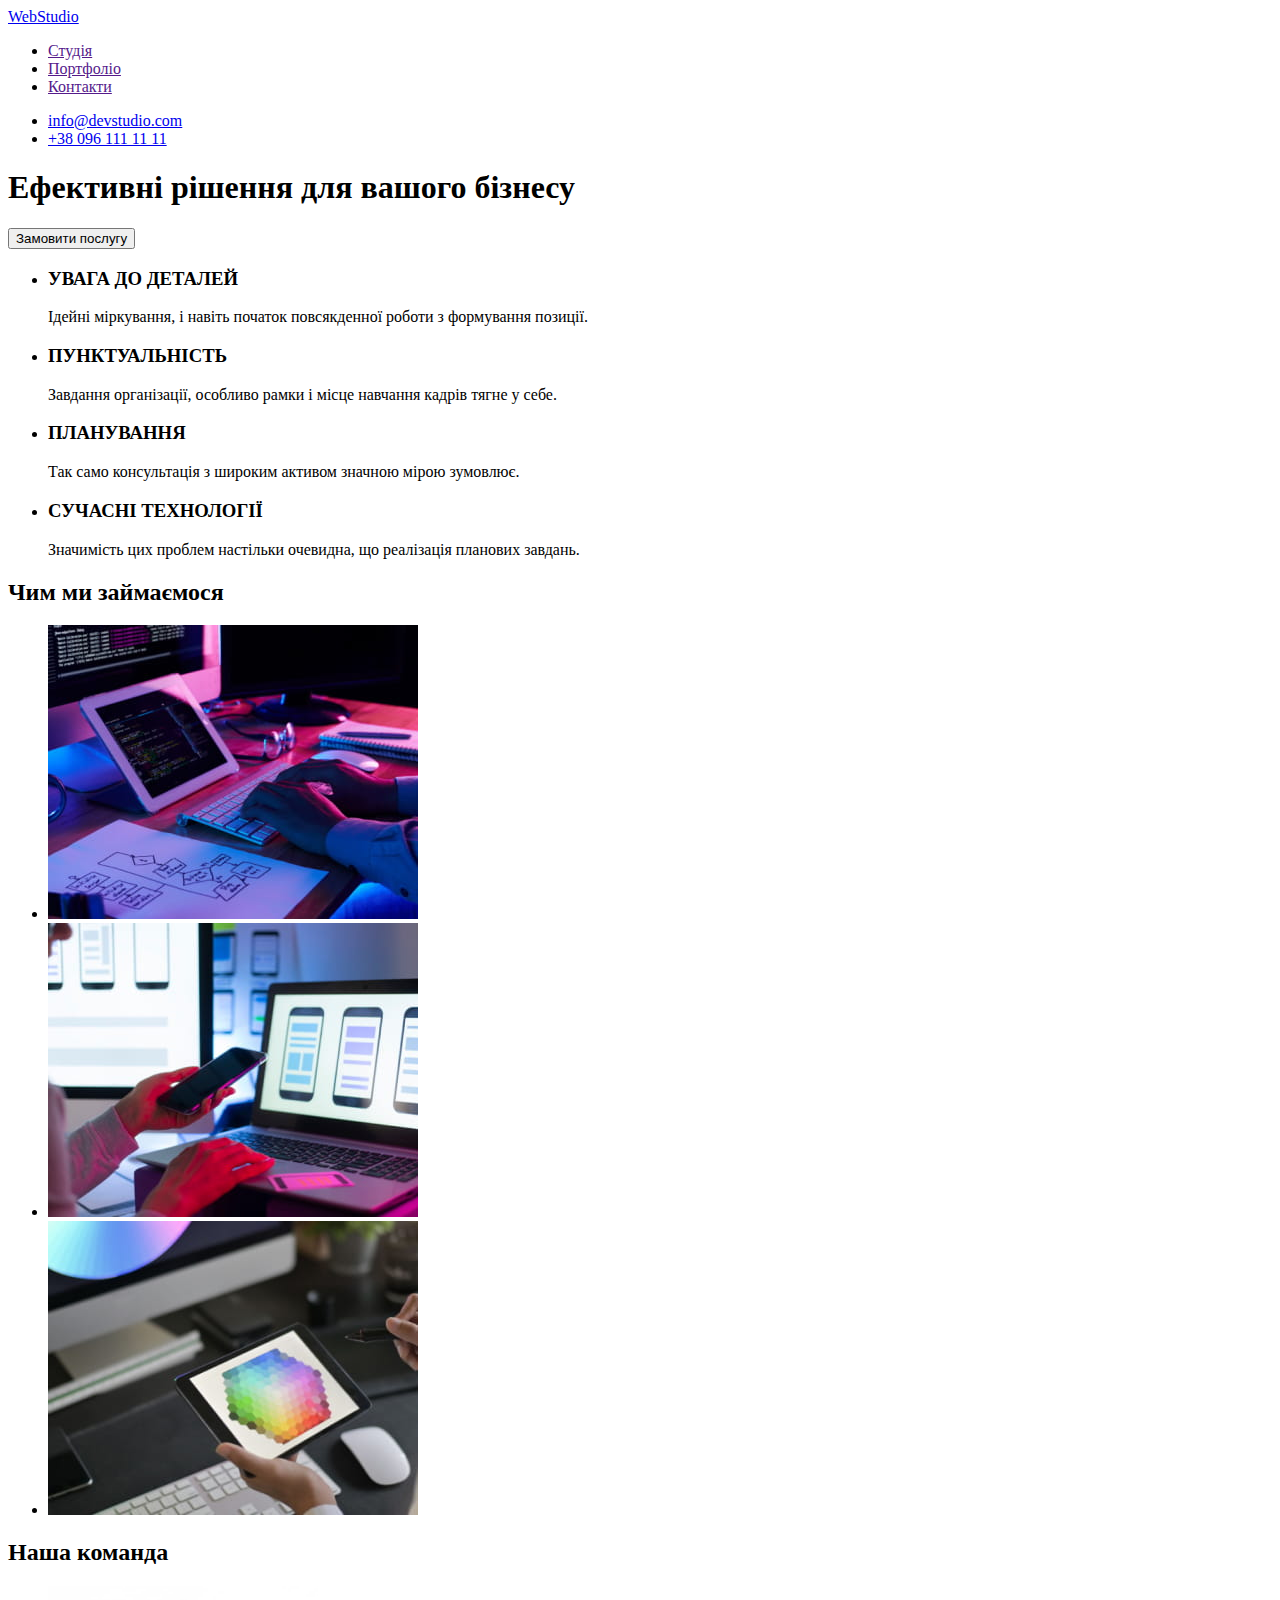
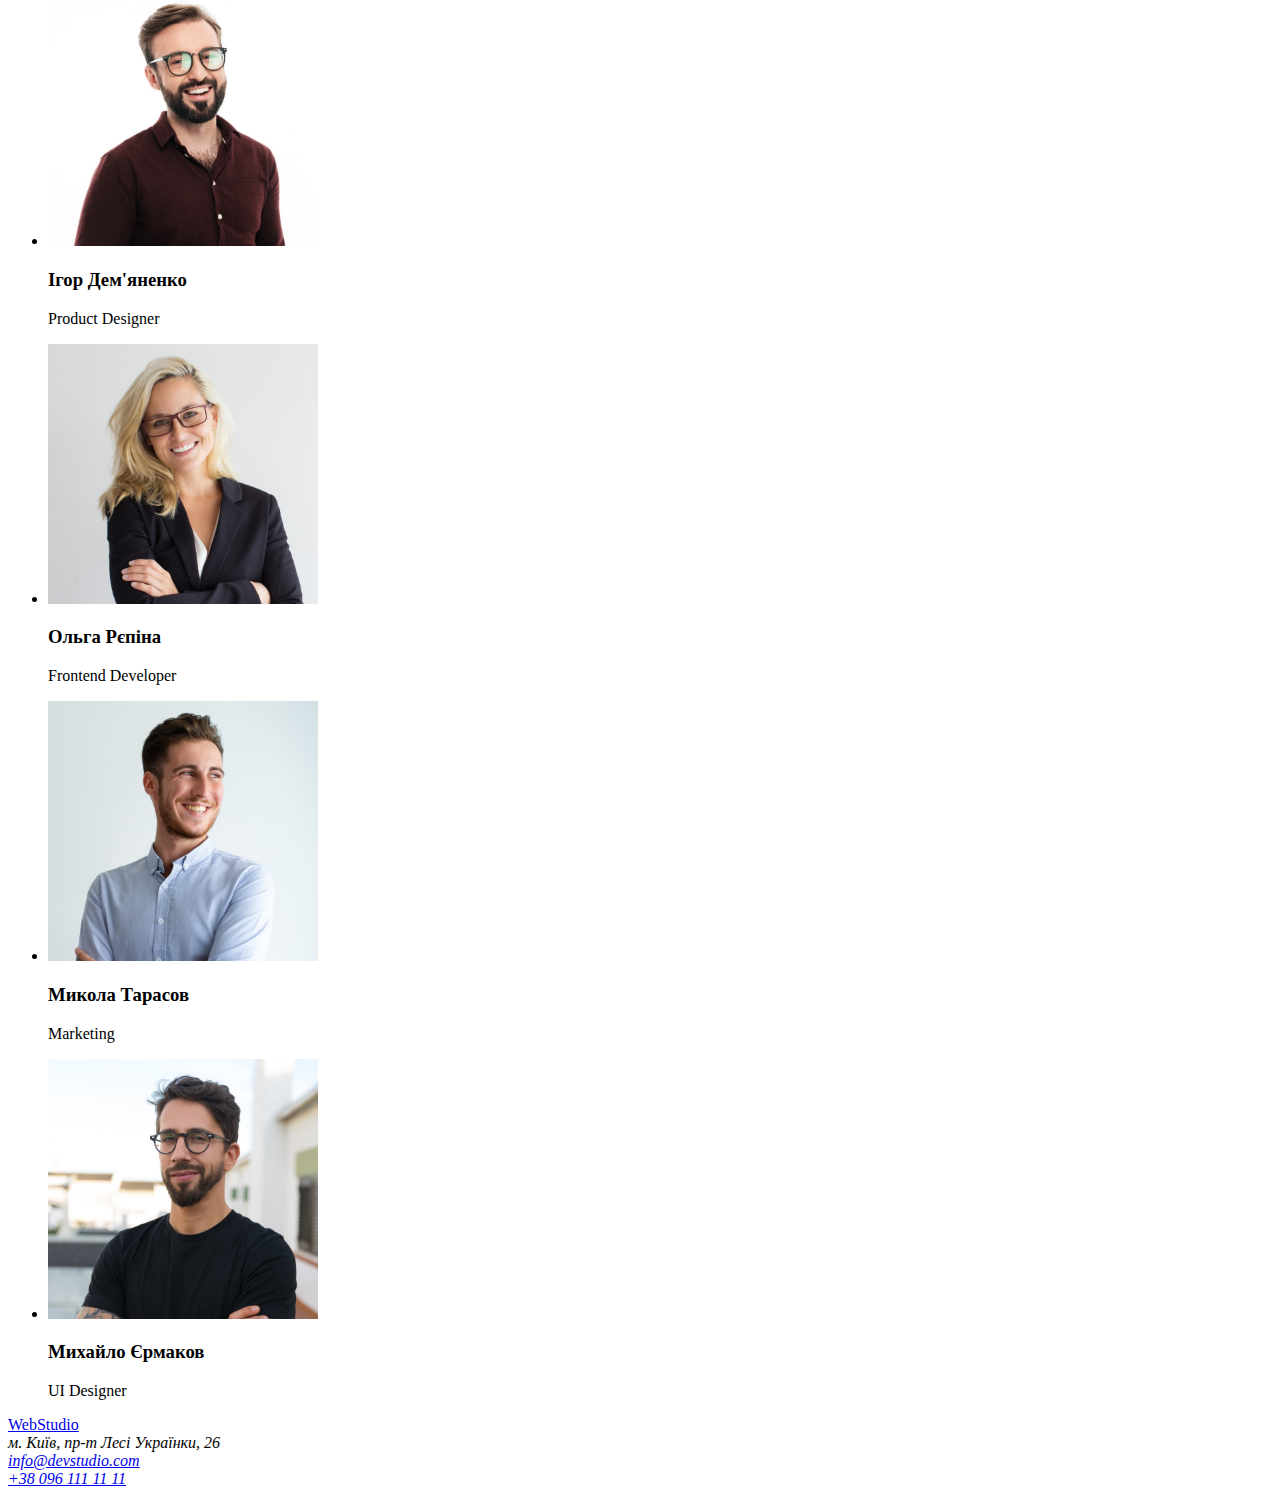
==== index.html @ a11a72c8 "Додає файли з попереднього репозиторію" ====
<!DOCTYPE html>
<html lang="uk">
  <head>
    <meta charset="UTF-8" />
    <meta http-equiv="X-UA-Compatible" content="IE=edge" />
    <meta name="viewport" content="width=device-width, initial-scale=1.0" />
    <title>Студія</title>
  </head>
  <body>
    <!-- Шапка -->
    <header>
      <nav>
        <a href="./index.html">WebStudio</a>
        <ul>
          <li>
            <a href="">Студія</a>
          </li>
          <li>
            <a href="">Портфоліо</a>
          </li>
          <li>
            <a href="">Контакти</a>
          </li>
        </ul>
      </nav>
      <ul>
        <li>
          <a href="mailto:info@devstudio.com">info@devstudio.com</a>
        </li>
        <li>
          <a href="tel:+380961111111">+38 096 111 11 11</a>
        </li>
      </ul>
    </header>
    <main>
      <!-- Банер -->
      <section>
        <h1>Ефективні рішення для вашого бізнесу</h1>
        <button type="button">Замовити послугу</button>
      </section>
      <!-- Особливості -->
      <section>
        <ul>
          <li>
            <h3>УВАГА ДО ДЕТАЛЕЙ</h3>
            <p>Ідейні міркування, і навіть початок повсякденної роботи з формування позиції.</p>
          </li>
          <li>
            <h3>ПУНКТУАЛЬНІСТЬ</h3>
            <p>Завдання організації, особливо рамки і місце навчання кадрів тягне у себе.</p>
          </li>
          <li>
            <h3>ПЛАНУВАННЯ</h3>
            <p>Так само консультація з широким активом значною мірою зумовлює.</p>
          </li>
          <li>
            <h3>СУЧАСНІ ТЕХНОЛОГІЇ</h3>
            <p>Значимість цих проблем настільки очевидна, що реалізація планових завдань.</p>
          </li>
        </ul>
      </section>
      <!-- Чим займаємось -->
      <section>
        <h2>Чим ми займаємося</h2>
        <ul>
          <li>
            <a href=""
              ><img src="./images/box-one.jpg" alt="Людина друкує на клавіатурі" width="370"
            /></a>
          </li>
          <li>
            <a href=""
              ><img
                src="./images/box-two.jpg"
                alt="Людина перед ноутбуком тримає в руці телефон"
                width="370"
            /></a>
          </li>
          <li>
            <a href=""
              ><img src="./images/box-three.jpg" alt="Людина тримає планшет" width="370"
            /></a>
          </li>
        </ul>
      </section>
      <!-- Команда -->
      <section>
        <h2>Наша команда</h2>
        <ul>
          <li>
            <img src="./images/photo-one.jpg" alt="Чоловік в окулярах" width="270" />
            <h3>Ігор Дем'яненко</h3>
            <p lang="en">Product Designer</p>
          </li>
          <li>
            <img src="./images/photo-two.jpg" alt="Жінка в окулярах та костюмі" width="270" />
            <h3>Ольга Рєпіна</h3>
            <p lang="en">Frontend Developer</p>
          </li>
          <li>
            <img src="./images/photo-three.jpg" alt="Чоловік в рубашці" width="270" />
            <h3>Микола Тарасов</h3>
            <p lang="en">Marketing</p>
          </li>
          <li>
            <img src="./images/photo-four.jpg" alt="Чоловік в окулярах" width="270" />
            <h3>Михайло Єрмаков</h3>
            <p lang="en">UI Designer</p>
          </li>
        </ul>
      </section>
      <!-- Підвал -->
      <footer>
        <a href="./index.html">WebStudio</a>
        <address>
          м. Київ, пр-т Лесі Українки, 26<br />
          <a href="mailto:info@devstudio.com">info@devstudio.com</a><br />
          <a href="tel:+380961111111">+38 096 111 11 11</a>
        </address>
      </footer>
    </main>
  </body>
</html>
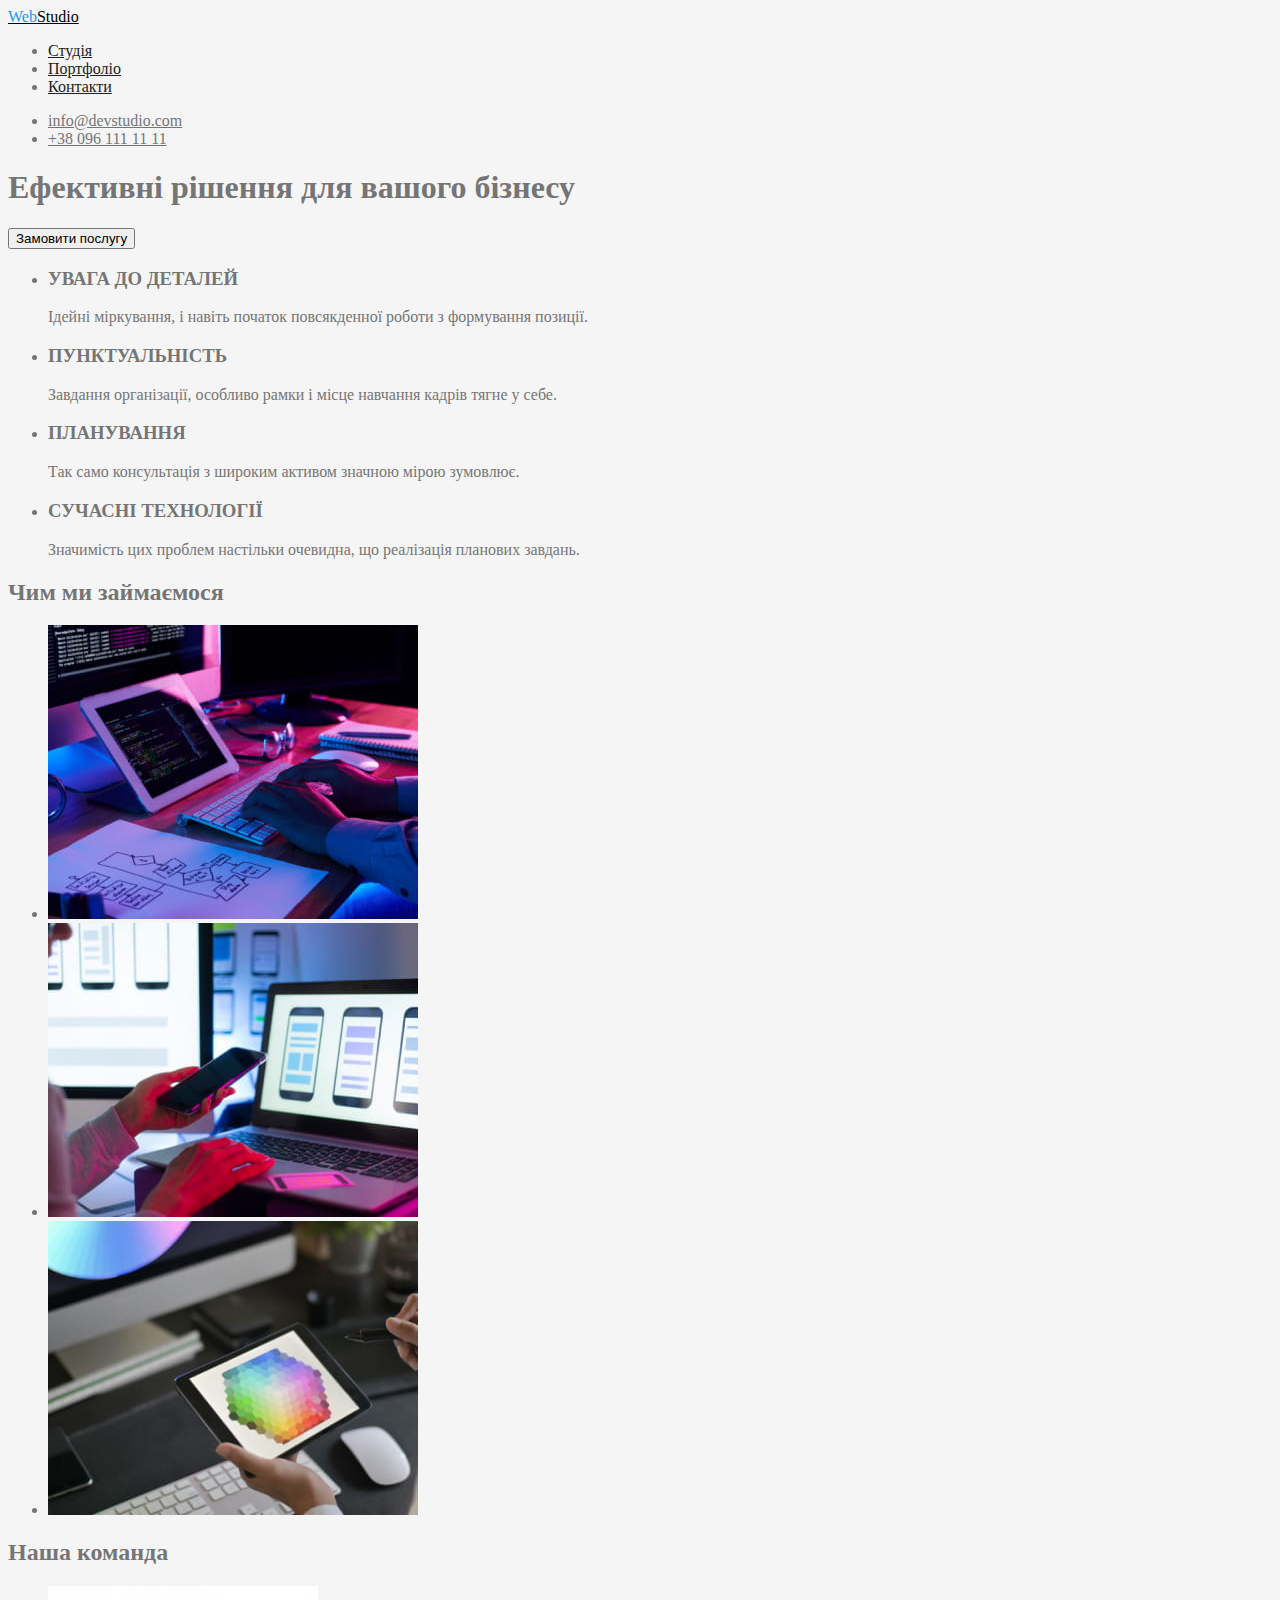
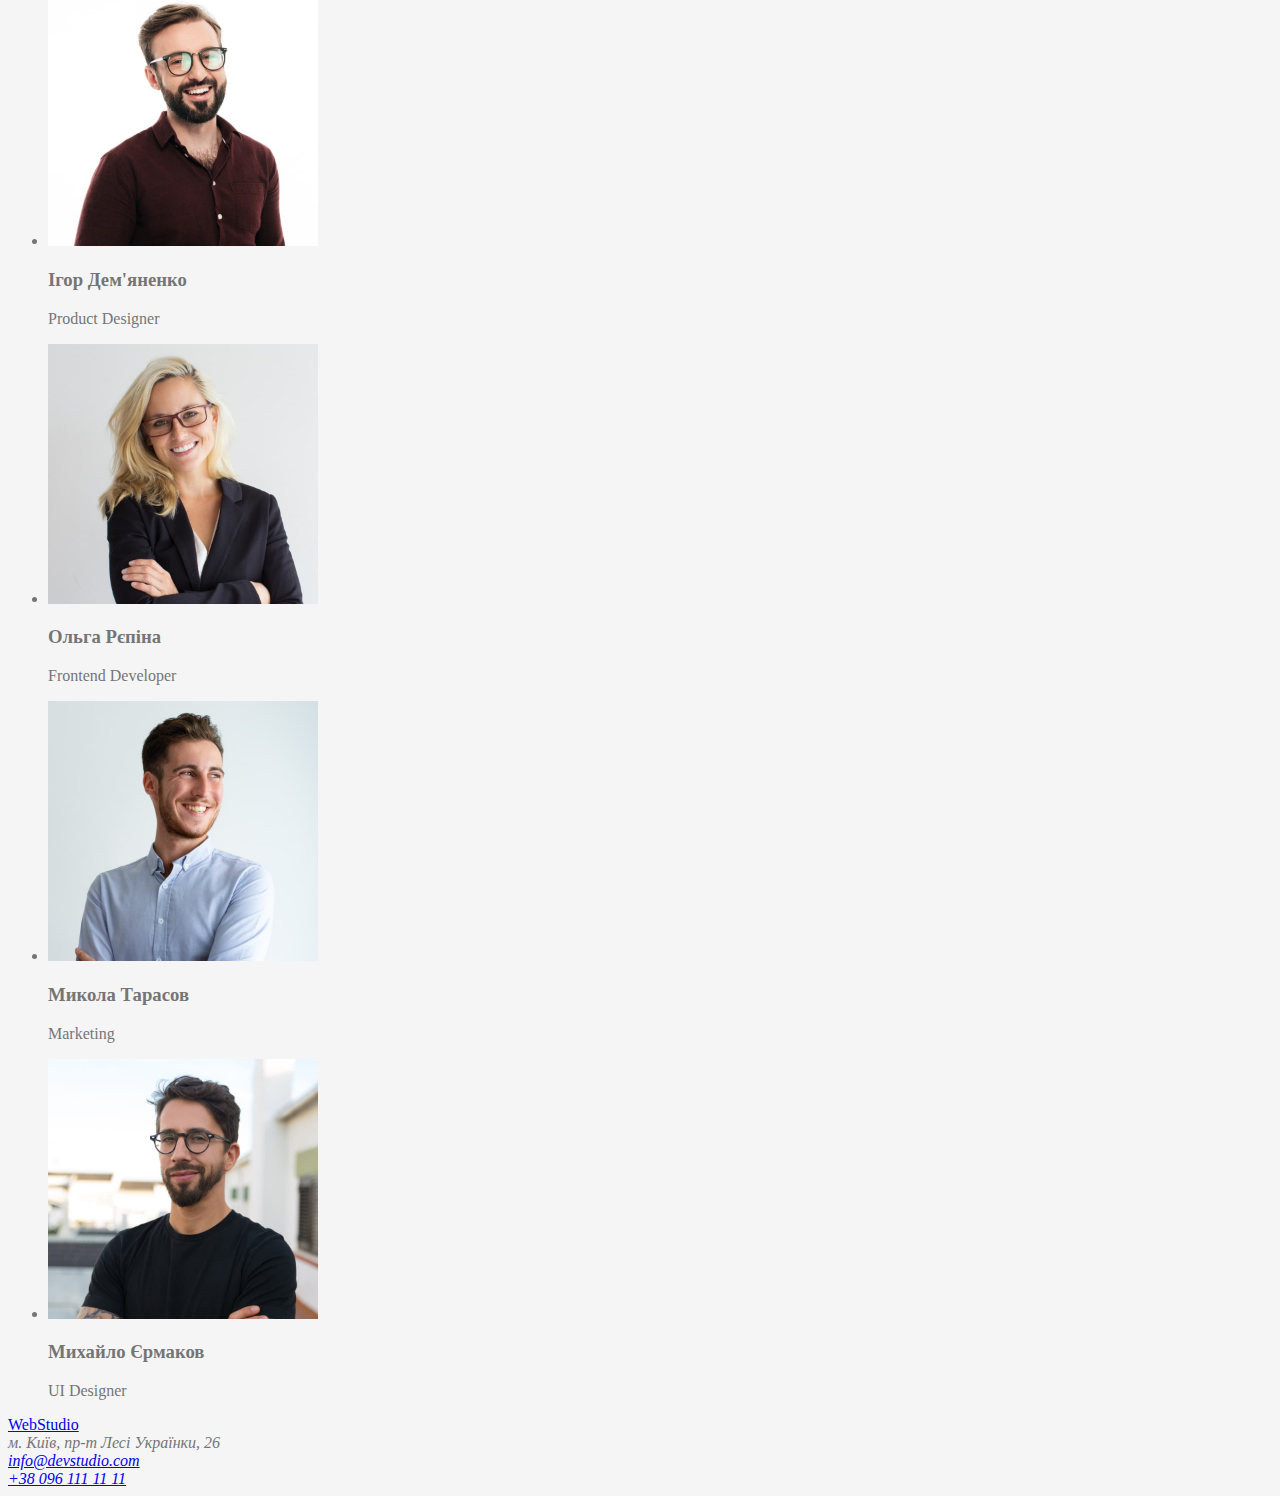
==== commit b71aef2c: "Додає стилі шапки" ====
--- a/index.html
+++ b/index.html
@@ -5,30 +5,31 @@
     <meta http-equiv="X-UA-Compatible" content="IE=edge" />
     <meta name="viewport" content="width=device-width, initial-scale=1.0" />
     <title>Студія</title>
+    <link rel="stylesheet" href="./css/styles.css" />
   </head>
   <body>
     <!-- Шапка -->
     <header>
       <nav>
-        <a href="./index.html">WebStudio</a>
-        <ul>
+        <a href="./index.html" class="logo"><span class="logo-decor">Web</span>Studio</a>
+        <ul class="nav-list">
           <li>
-            <a href="">Студія</a>
+            <a href="./index.html" class="link">Студія</a>
           </li>
           <li>
-            <a href="">Портфоліо</a>
+            <a href="./portfolio.html" class="link">Портфоліо</a>
           </li>
           <li>
-            <a href="">Контакти</a>
+            <a href="" class="link">Контакти</a>
           </li>
         </ul>
       </nav>
       <ul>
         <li>
-          <a href="mailto:info@devstudio.com">info@devstudio.com</a>
+          <a href="mailto:info@devstudio.com" class="mail">info@devstudio.com</a>
         </li>
         <li>
-          <a href="tel:+380961111111">+38 096 111 11 11</a>
+          <a href="tel:+380961111111" class="tel">+38 096 111 11 11</a>
         </li>
       </ul>
     </header>
@@ -109,15 +110,15 @@
           </li>
         </ul>
       </section>
-      <!-- Підвал -->
-      <footer>
-        <a href="./index.html">WebStudio</a>
-        <address>
-          м. Київ, пр-т Лесі Українки, 26<br />
-          <a href="mailto:info@devstudio.com">info@devstudio.com</a><br />
-          <a href="tel:+380961111111">+38 096 111 11 11</a>
-        </address>
-      </footer>
     </main>
+    <!-- Підвал -->
+    <footer>
+      <a href="./index.html">WebStudio</a>
+      <address>
+        м. Київ, пр-т Лесі Українки, 26<br />
+        <a href="mailto:info@devstudio.com">info@devstudio.com</a><br />
+        <a href="tel:+380961111111">+38 096 111 11 11</a>
+      </address>
+    </footer>
   </body>
 </html>
--- a/css/styles.css
+++ b/css/styles.css
@@ -0,0 +1,28 @@
+body {
+    color: #757575;
+    background-color: #F5F5F5;
+}
+.logo {
+    color: #000000;
+}
+.logo-decor {
+    color: #2196F3;
+}
+.nav-list .link {
+    color: #212121;
+}
+
+.nav-list .link:hover,
+.nav-list .link:focus {
+    color: #2196F3;
+}
+.mail,
+.tel {
+    color: #757575;
+}
+.mail:hover,
+.tel:hover,
+.mail:focus,
+.tel:focus {
+    color: #2196F3;
+}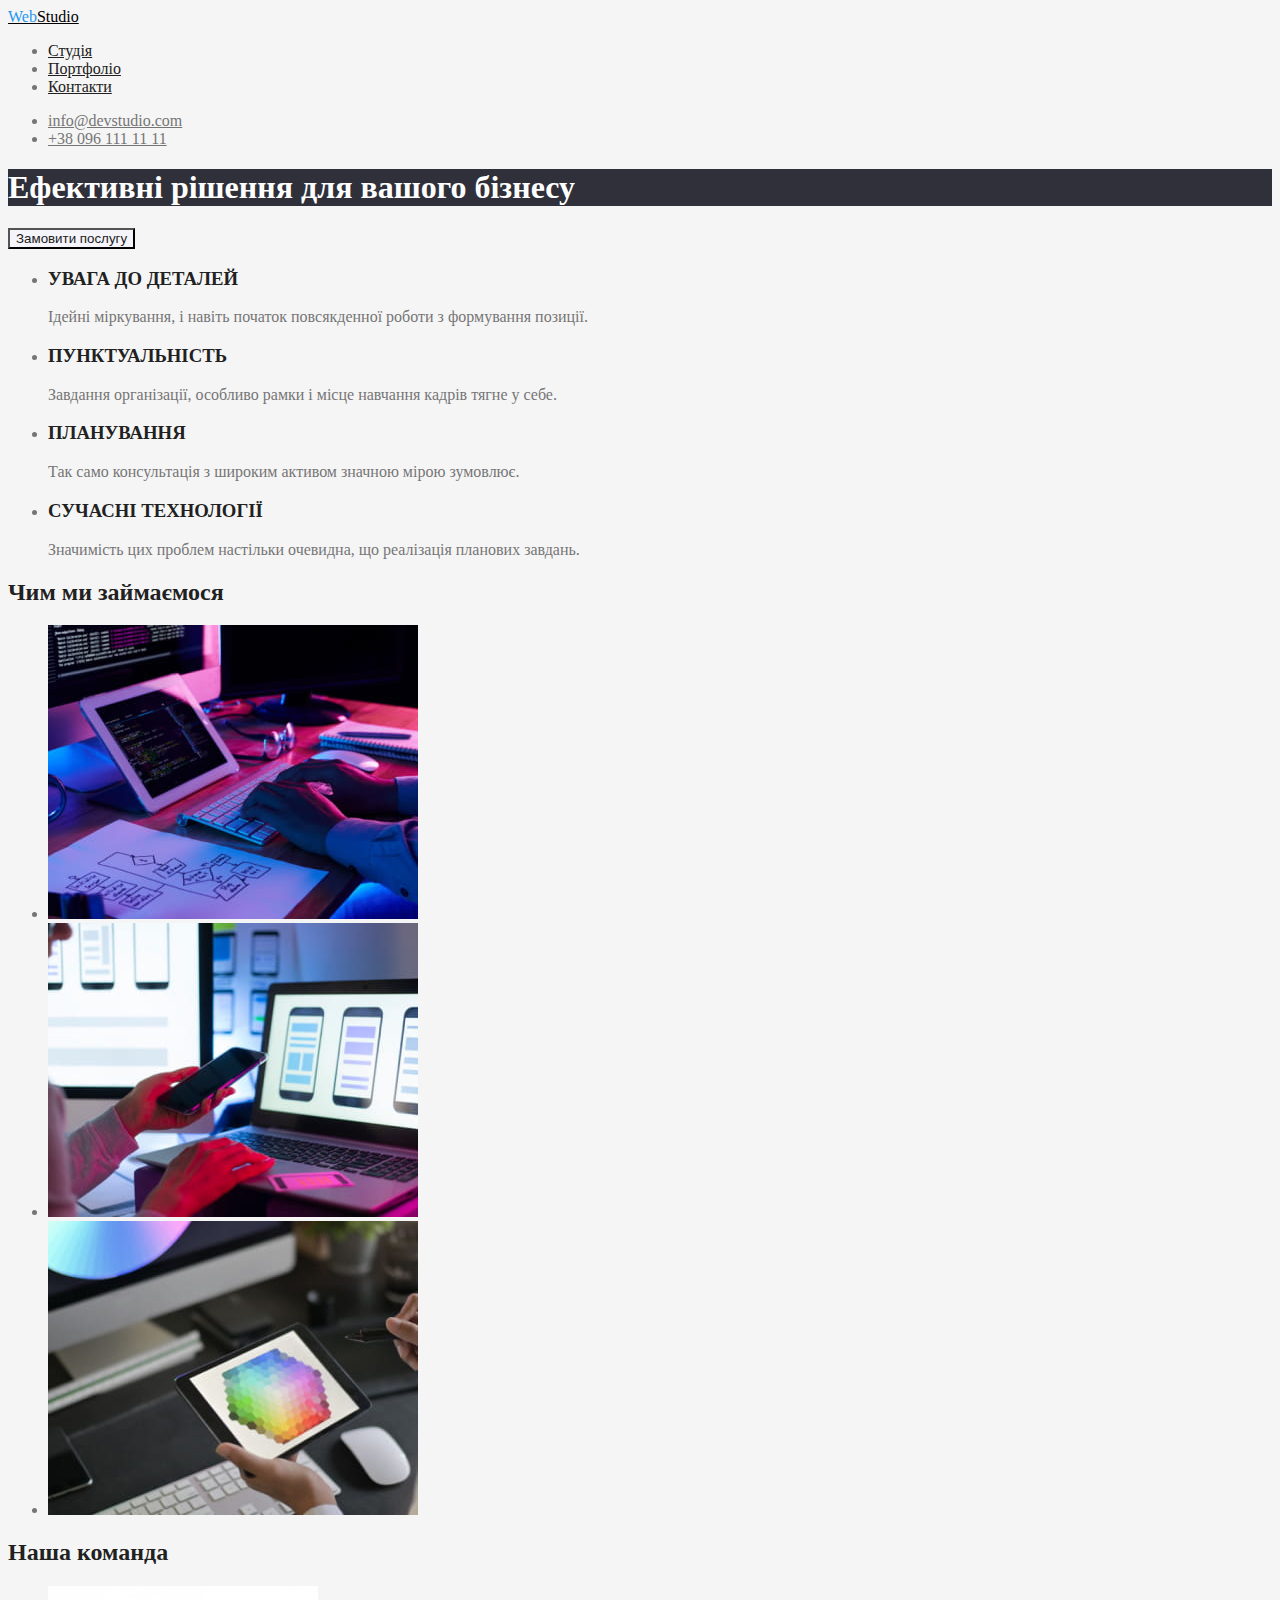
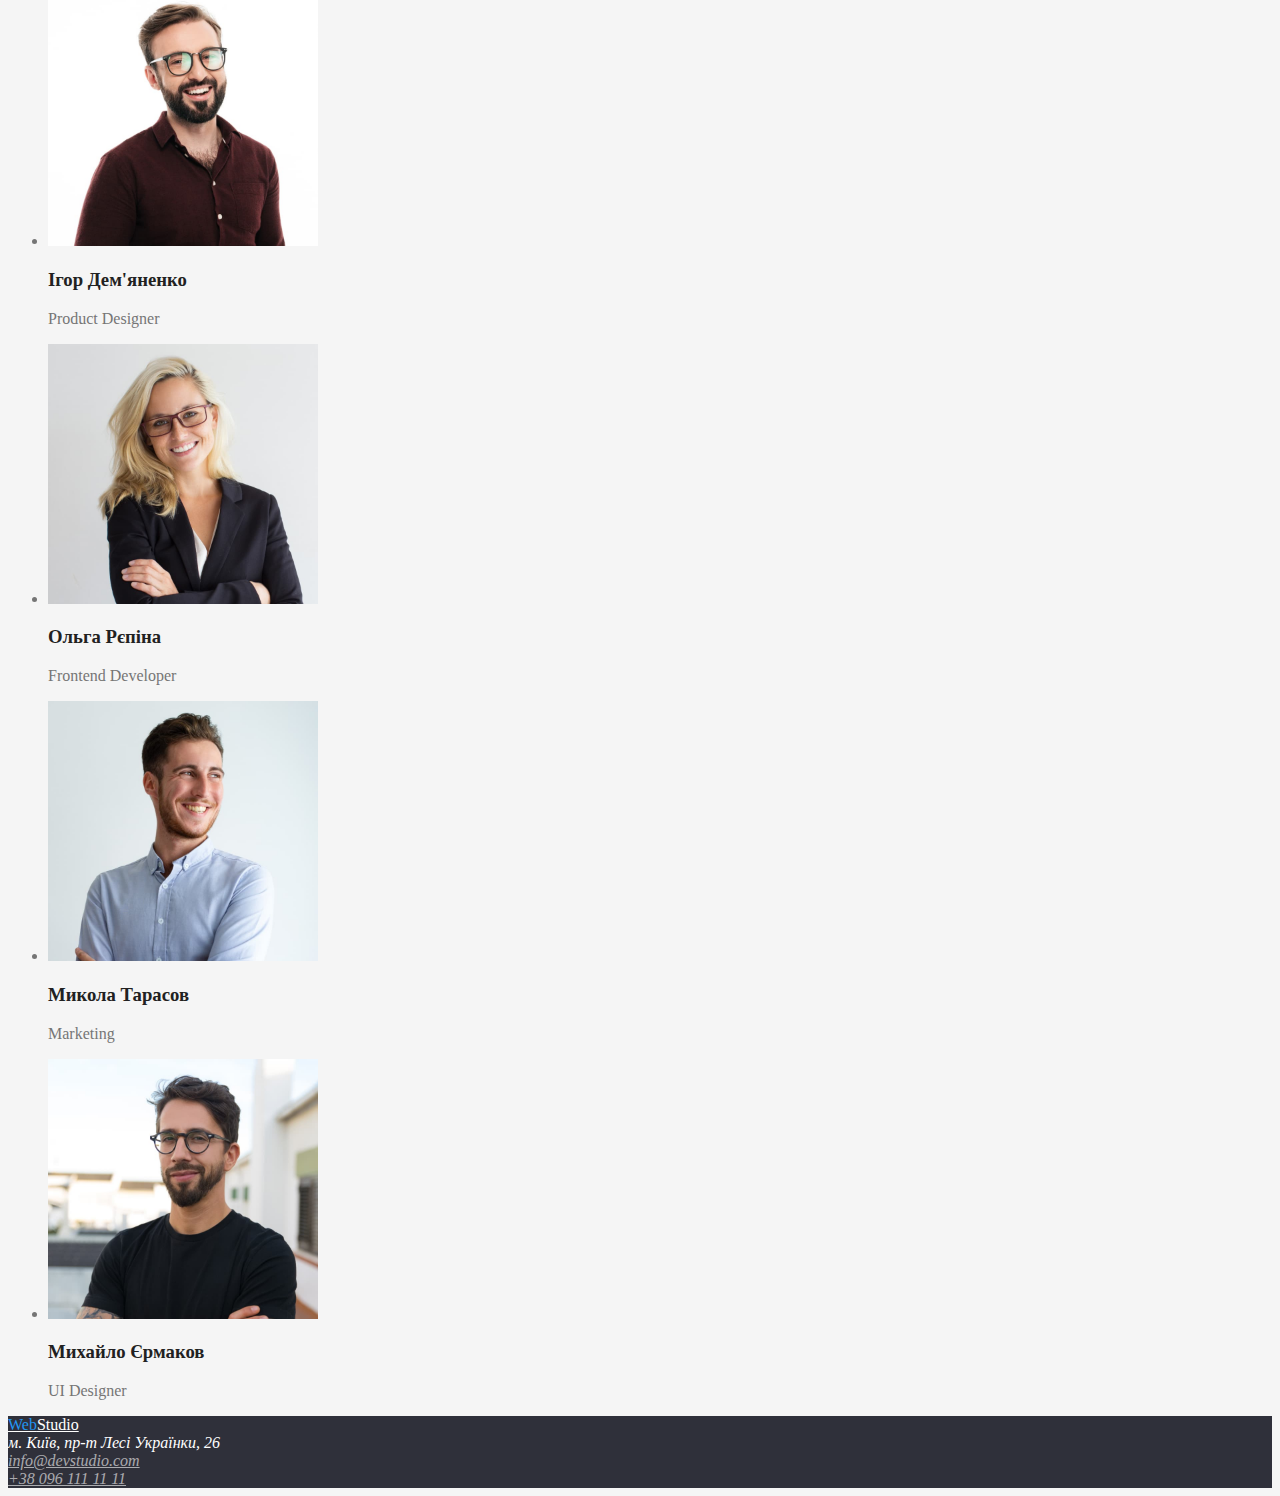
==== commit cdc5c0d3: "Додає стилі кольору" ====
--- a/index.html
+++ b/index.html
@@ -35,34 +35,34 @@
     </header>
     <main>
       <!-- Банер -->
-      <section>
-        <h1>Ефективні рішення для вашого бізнесу</h1>
-        <button type="button">Замовити послугу</button>
+      <section class="banner">
+        <h1 class="banner-title">Ефективні рішення для вашого бізнесу</h1>
+        <button type="button" class="banner-button">Замовити послугу</button>
       </section>
       <!-- Особливості -->
-      <section>
+      <section class="features">
         <ul>
           <li>
-            <h3>УВАГА ДО ДЕТАЛЕЙ</h3>
+            <h3 class="features-title">УВАГА ДО ДЕТАЛЕЙ</h3>
             <p>Ідейні міркування, і навіть початок повсякденної роботи з формування позиції.</p>
           </li>
           <li>
-            <h3>ПУНКТУАЛЬНІСТЬ</h3>
+            <h3 class="features-title">ПУНКТУАЛЬНІСТЬ</h3>
             <p>Завдання організації, особливо рамки і місце навчання кадрів тягне у себе.</p>
           </li>
           <li>
-            <h3>ПЛАНУВАННЯ</h3>
+            <h3 class="features-title">ПЛАНУВАННЯ</h3>
             <p>Так само консультація з широким активом значною мірою зумовлює.</p>
           </li>
           <li>
-            <h3>СУЧАСНІ ТЕХНОЛОГІЇ</h3>
+            <h3 class="features-title">СУЧАСНІ ТЕХНОЛОГІЇ</h3>
             <p>Значимість цих проблем настільки очевидна, що реалізація планових завдань.</p>
           </li>
         </ul>
       </section>
       <!-- Чим займаємось -->
-      <section>
-        <h2>Чим ми займаємося</h2>
+      <section class="functions">
+        <h2 class="functions-title">Чим ми займаємося</h2>
         <ul>
           <li>
             <a href=""
@@ -85,39 +85,39 @@
         </ul>
       </section>
       <!-- Команда -->
-      <section>
-        <h2>Наша команда</h2>
+      <section class="team">
+        <h2 class="team-title">Наша команда</h2>
         <ul>
           <li>
             <img src="./images/photo-one.jpg" alt="Чоловік в окулярах" width="270" />
-            <h3>Ігор Дем'яненко</h3>
+            <h3 class="team-member">Ігор Дем'яненко</h3>
             <p lang="en">Product Designer</p>
           </li>
           <li>
             <img src="./images/photo-two.jpg" alt="Жінка в окулярах та костюмі" width="270" />
-            <h3>Ольга Рєпіна</h3>
+            <h3 class="team-member">Ольга Рєпіна</h3>
             <p lang="en">Frontend Developer</p>
           </li>
           <li>
             <img src="./images/photo-three.jpg" alt="Чоловік в рубашці" width="270" />
-            <h3>Микола Тарасов</h3>
+            <h3 class="team-member">Микола Тарасов</h3>
             <p lang="en">Marketing</p>
           </li>
           <li>
             <img src="./images/photo-four.jpg" alt="Чоловік в окулярах" width="270" />
-            <h3>Михайло Єрмаков</h3>
+            <h3 class="team-member">Михайло Єрмаков</h3>
             <p lang="en">UI Designer</p>
           </li>
         </ul>
       </section>
     </main>
     <!-- Підвал -->
-    <footer>
-      <a href="./index.html">WebStudio</a>
+    <footer class="contacts">
+      <a href="./index.html" class="logo-footer"><span class="logo-decor">Web</span>Studio</a>
       <address>
         м. Київ, пр-т Лесі Українки, 26<br />
-        <a href="mailto:info@devstudio.com">info@devstudio.com</a><br />
-        <a href="tel:+380961111111">+38 096 111 11 11</a>
+        <a href="mailto:info@devstudio.com" class="mail">info@devstudio.com</a><br />
+        <a href="tel:+380961111111" class="tel">+38 096 111 11 11</a>
       </address>
     </footer>
   </body>
--- a/css/styles.css
+++ b/css/styles.css
@@ -1,28 +1,103 @@
+:root {
+    --primary-text-color: #757575;
+    --secondary-text-color: #212121;
+    --white-color: #FFFFFF;
+    --accent-color: #2196F3; 
+}
 body {
-    color: #757575;
+    color: var(--primary-text-color);
     background-color: #F5F5F5;
 }
+
+/* Header */
 .logo {
     color: #000000;
 }
 .logo-decor {
-    color: #2196F3;
+    color: var(--accent-color);
 }
 .nav-list .link {
-    color: #212121;
+    color: var(--secondary-text-color);
 }
-
 .nav-list .link:hover,
 .nav-list .link:focus {
-    color: #2196F3;
+    color: var(--accent-color);
 }
 .mail,
 .tel {
-    color: #757575;
+    color: var(--primary-text-color);
 }
 .mail:hover,
 .tel:hover,
 .mail:focus,
 .tel:focus {
-    color: #2196F3;
+    color: var(--accent-color);
+}
+
+/* Banner */
+.banner-title {
+    color: var(--white-color);
+    background-color: #2F303A;
+}
+.banner-button {
+    color: var(--secondary-text-color);
+    background-color: #F5F4FA;
+    cursor: pointer;
+}
+.banner-button:hover,
+.banner-button:focus {
+    color: var(--white-color);
+    background-color: var(--accent-color);
+}
+
+/* Features */
+.features-title {
+    color: var(--secondary-text-color);
+}
+
+/* Functions */
+.functions-title {
+    color: var(--secondary-text-color);
+}
+
+/* Team */
+.team-title {
+    color: var(--secondary-text-color);
+}
+.team-member {
+    color: var(--secondary-text-color);
+}
+
+/* Footer */
+.logo-footer {
+    color: var(--white-color);
+}
+.contacts {
+    color: var(--white-color);
+    background-color: #2F303A;
+}
+.contacts .mail,
+.contacts .tel {
+    color: rgba(255, 255, 255, 0.6)
+}
+.contacts .mail:hover,
+.contacts .tel:hover,
+.contacts .mail:focus,
+.contacts .tel:focus {
+    color: var(--accent-color);
+}
+
+/* PORTFOLIO */
+.button {
+    color: var(--secondary-text-color);
+    background-color: #F5F4FA;
+    cursor: pointer;    
+}
+.button:hover,
+.button:focus {
+    color: var(--white-color);
+    background-color: var(--accent-color);
+}
+.work-title {
+    color: var(--secondary-text-color);
 }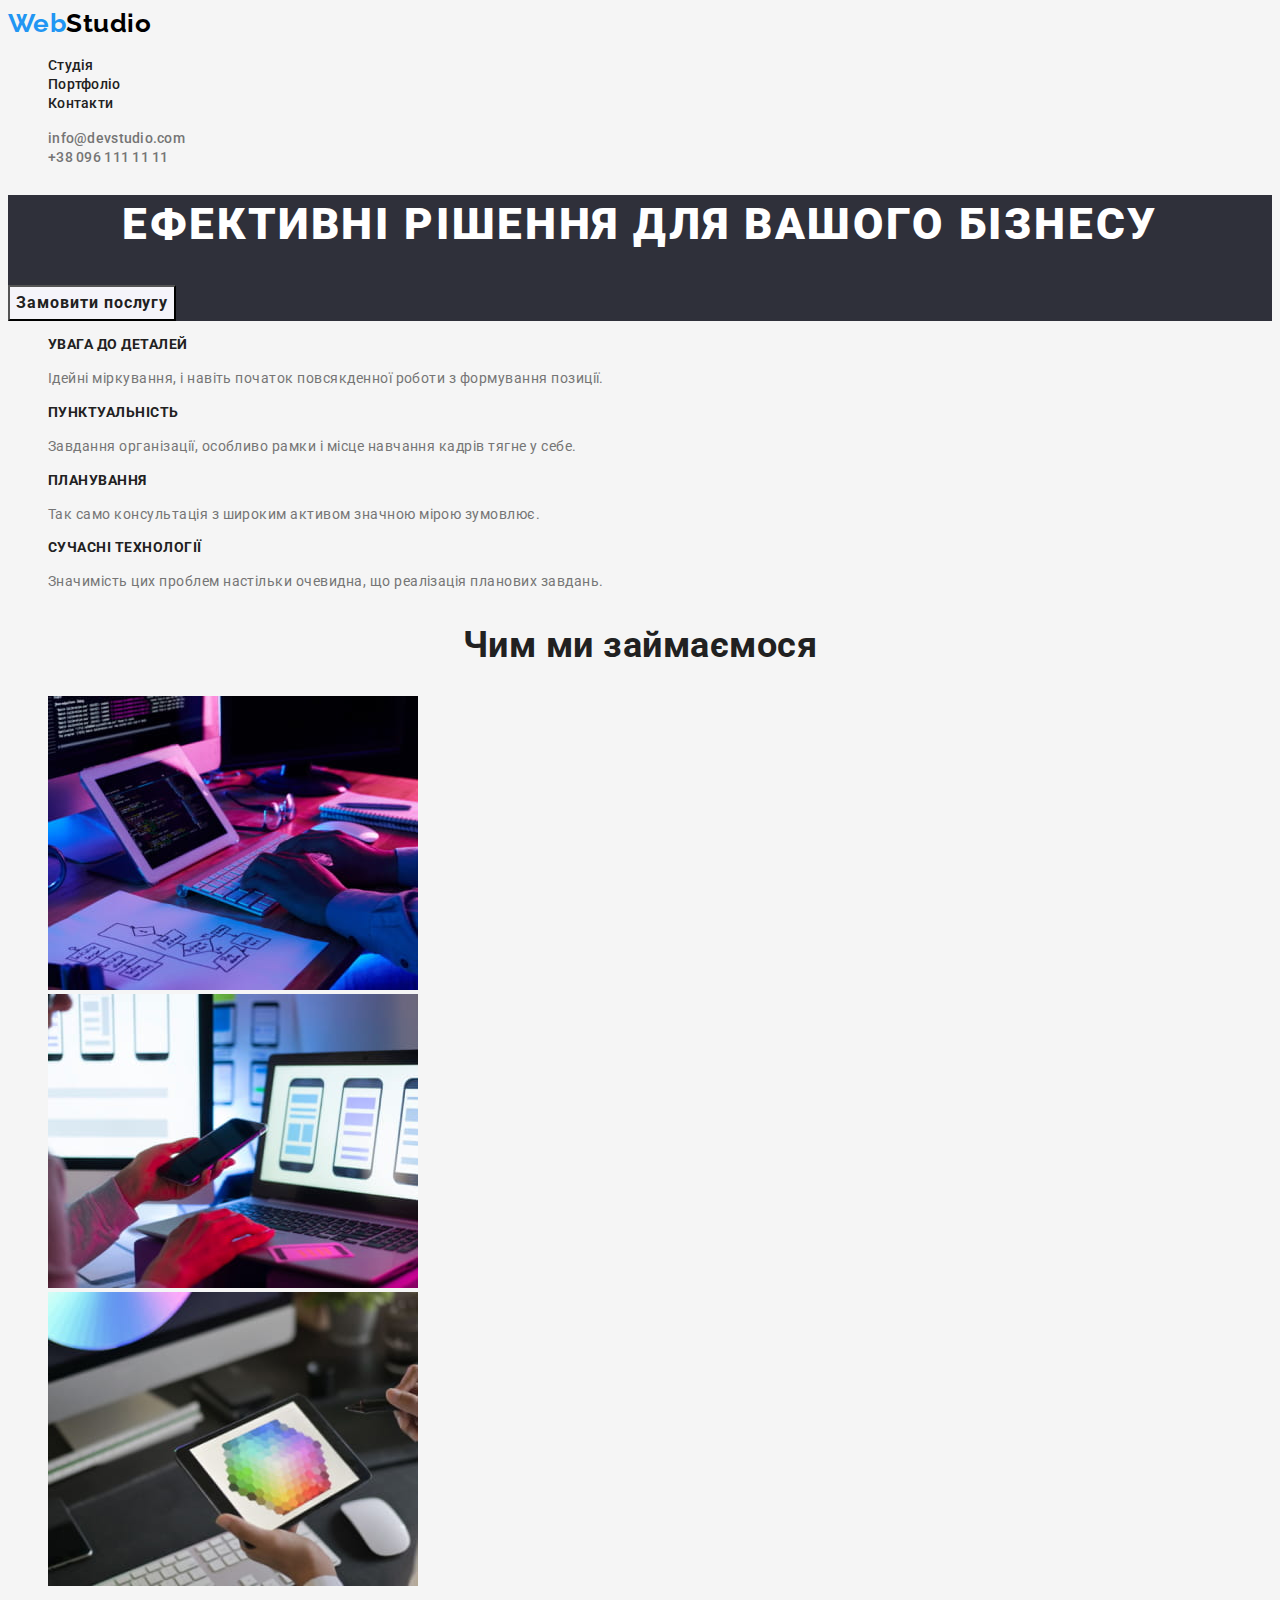
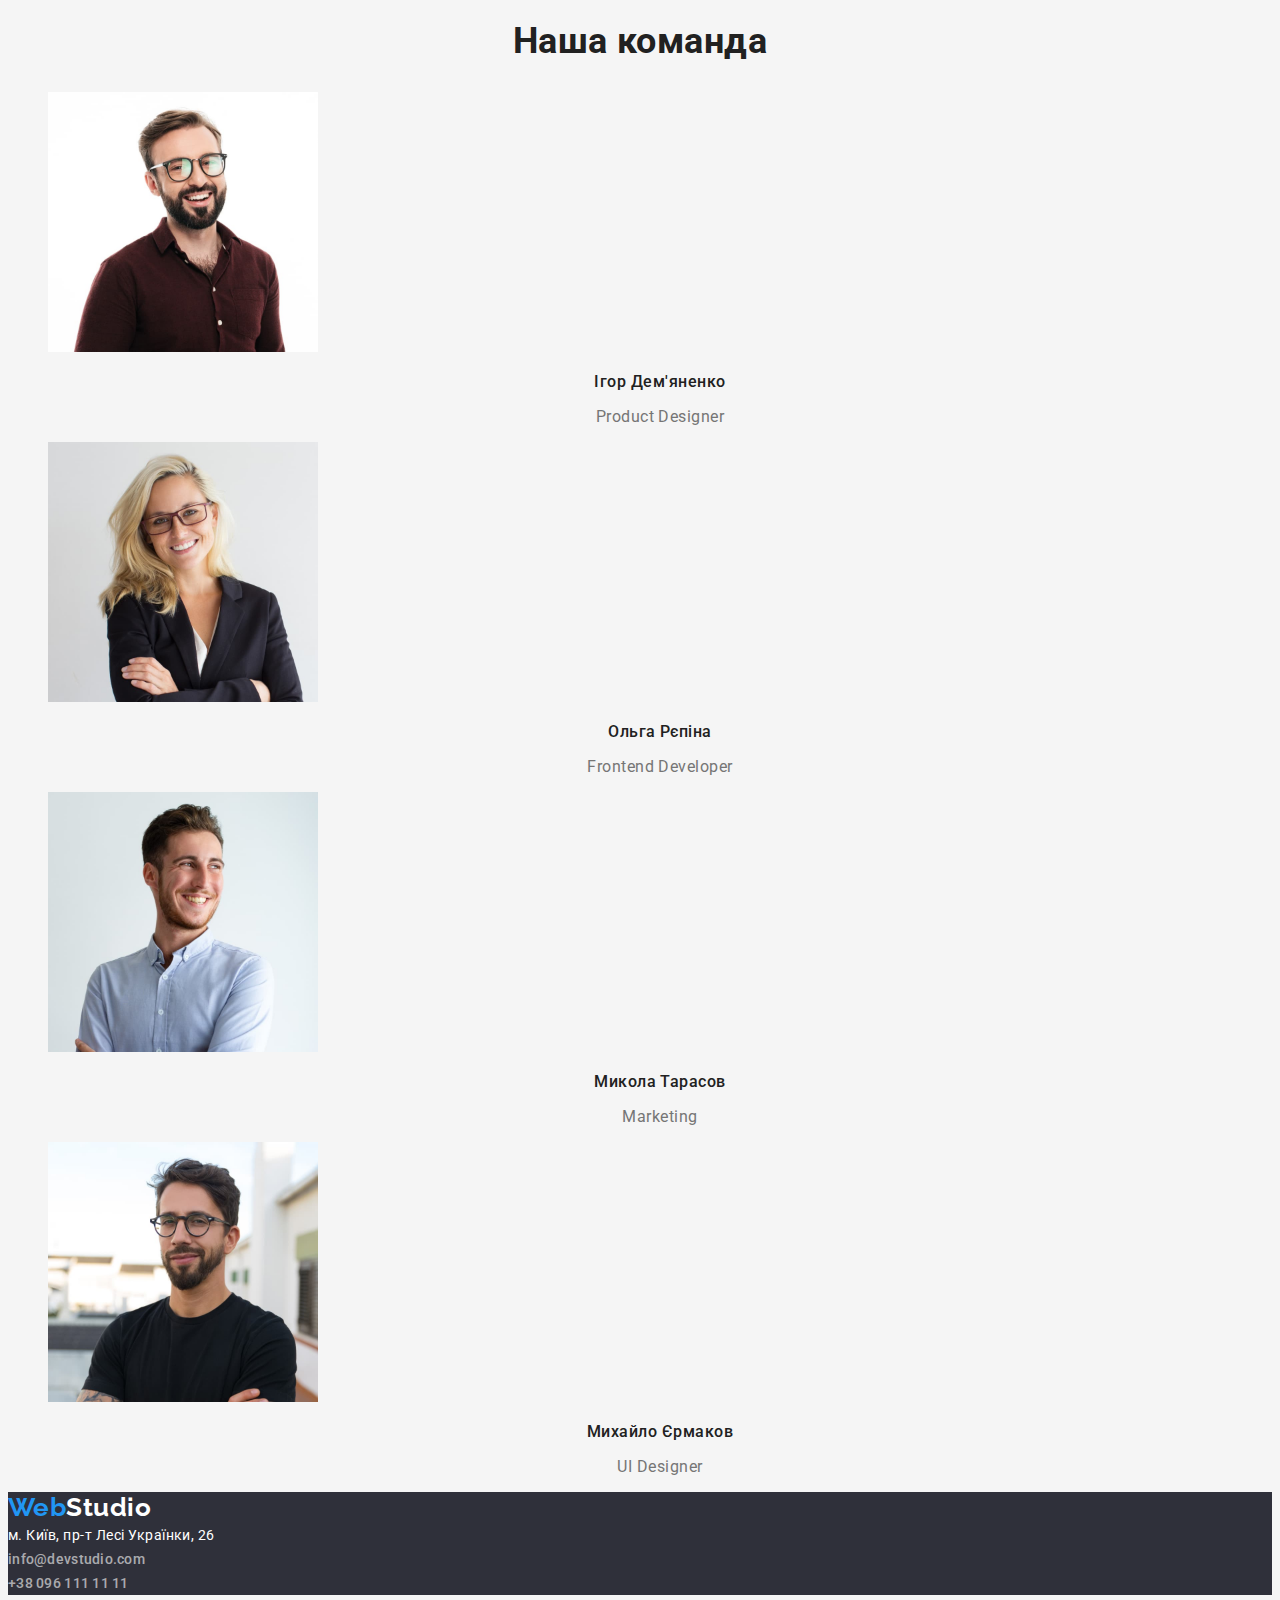
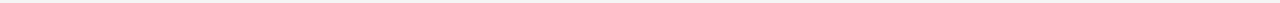
==== commit 1204ee19: "Додає стилі тексту (колір, шрифти)" ====
--- a/index.html
+++ b/index.html
@@ -5,6 +5,10 @@
     <meta http-equiv="X-UA-Compatible" content="IE=edge" />
     <meta name="viewport" content="width=device-width, initial-scale=1.0" />
     <title>Студія</title>
+    <link
+      href="https://fonts.googleapis.com/css2?family=Raleway:wght@700&family=Roboto:wght@400;500;700;900&display=swap"
+      rel="stylesheet"
+    />
     <link rel="stylesheet" href="./css/styles.css" />
   </head>
   <body>
@@ -12,7 +16,7 @@
     <header>
       <nav>
         <a href="./index.html" class="logo"><span class="logo-decor">Web</span>Studio</a>
-        <ul class="nav-list">
+        <ul class="nav-list list">
           <li>
             <a href="./index.html" class="link">Студія</a>
           </li>
@@ -24,7 +28,7 @@
           </li>
         </ul>
       </nav>
-      <ul>
+      <ul class="list">
         <li>
           <a href="mailto:info@devstudio.com" class="mail">info@devstudio.com</a>
         </li>
@@ -41,29 +45,37 @@
       </section>
       <!-- Особливості -->
       <section class="features">
-        <ul>
+        <ul class="list">
           <li>
             <h3 class="features-title">УВАГА ДО ДЕТАЛЕЙ</h3>
-            <p>Ідейні міркування, і навіть початок повсякденної роботи з формування позиції.</p>
+            <p class="features-text">
+              Ідейні міркування, і навіть початок повсякденної роботи з формування позиції.
+            </p>
           </li>
           <li>
             <h3 class="features-title">ПУНКТУАЛЬНІСТЬ</h3>
-            <p>Завдання організації, особливо рамки і місце навчання кадрів тягне у себе.</p>
+            <p class="features-text">
+              Завдання організації, особливо рамки і місце навчання кадрів тягне у себе.
+            </p>
           </li>
           <li>
             <h3 class="features-title">ПЛАНУВАННЯ</h3>
-            <p>Так само консультація з широким активом значною мірою зумовлює.</p>
+            <p class="features-text">
+              Так само консультація з широким активом значною мірою зумовлює.
+            </p>
           </li>
           <li>
             <h3 class="features-title">СУЧАСНІ ТЕХНОЛОГІЇ</h3>
-            <p>Значимість цих проблем настільки очевидна, що реалізація планових завдань.</p>
+            <p class="features-text">
+              Значимість цих проблем настільки очевидна, що реалізація планових завдань.
+            </p>
           </li>
         </ul>
       </section>
       <!-- Чим займаємось -->
       <section class="functions">
         <h2 class="functions-title">Чим ми займаємося</h2>
-        <ul>
+        <ul class="list">
           <li>
             <a href=""
               ><img src="./images/box-one.jpg" alt="Людина друкує на клавіатурі" width="370"
@@ -87,34 +99,34 @@
       <!-- Команда -->
       <section class="team">
         <h2 class="team-title">Наша команда</h2>
-        <ul>
+        <ul class="list">
           <li>
             <img src="./images/photo-one.jpg" alt="Чоловік в окулярах" width="270" />
             <h3 class="team-member">Ігор Дем'яненко</h3>
-            <p lang="en">Product Designer</p>
+            <p class="team-text" lang="en">Product Designer</p>
           </li>
           <li>
             <img src="./images/photo-two.jpg" alt="Жінка в окулярах та костюмі" width="270" />
             <h3 class="team-member">Ольга Рєпіна</h3>
-            <p lang="en">Frontend Developer</p>
+            <p class="team-text" lang="en">Frontend Developer</p>
           </li>
           <li>
             <img src="./images/photo-three.jpg" alt="Чоловік в рубашці" width="270" />
             <h3 class="team-member">Микола Тарасов</h3>
-            <p lang="en">Marketing</p>
+            <p class="team-text" lang="en">Marketing</p>
           </li>
           <li>
             <img src="./images/photo-four.jpg" alt="Чоловік в окулярах" width="270" />
             <h3 class="team-member">Михайло Єрмаков</h3>
-            <p lang="en">UI Designer</p>
+            <p class="team-text" lang="en">UI Designer</p>
           </li>
         </ul>
       </section>
     </main>
     <!-- Підвал -->
-    <footer class="contacts">
+    <footer class="bottom">
       <a href="./index.html" class="logo-footer"><span class="logo-decor">Web</span>Studio</a>
-      <address>
+      <address class="contacts">
         м. Київ, пр-т Лесі Українки, 26<br />
         <a href="mailto:info@devstudio.com" class="mail">info@devstudio.com</a><br />
         <a href="tel:+380961111111" class="tel">+38 096 111 11 11</a>
--- a/css/styles.css
+++ b/css/styles.css
@@ -1,23 +1,45 @@
 :root {
     --primary-text-color: #757575;
     --secondary-text-color: #212121;
-    --white-color: #FFFFFF;
-    --accent-color: #2196F3; 
+    --primary-white-color: #FFFFFF;
+    --primary-black-color: #000000;
+    --accent-color: #2196F3;
+    --primary-background-color: #F5F5F5;
+    --secondary-background-color: #2F303A;
+    --button-background-color: #F5F4FA;
 }
 body {
     color: var(--primary-text-color);
-    background-color: #F5F5F5;
+    background-color: var(--primary-background-color);
+    
+    font-family: 'Roboto', sans-serif;
+    letter-spacing: 0.03em;
 }
 
 /* Header */
 .logo {
-    color: #000000;
+    color: var(--primary-black-color);
+    
+    font-family: 'Raleway', sans-serif;
+    font-weight: 700;
+    font-size: 26px;
+    line-height: 1.19;
+    text-decoration: none;
 }
 .logo-decor {
     color: var(--accent-color);
 }
+.list {
+    list-style: none;
+}
 .nav-list .link {
     color: var(--secondary-text-color);
+    
+    font-weight: 500;
+    font-size: 14px;
+    line-height: 1.14;
+    letter-spacing: 0.02em;
+    text-decoration: none;
 }
 .nav-list .link:hover,
 .nav-list .link:focus {
@@ -26,6 +48,12 @@
 .mail,
 .tel {
     color: var(--primary-text-color);
+    
+    font-weight: 500;
+    font-size: 14px;
+    line-height: 1.14;
+    letter-spacing: 0.02em;
+    text-decoration: none;
 }
 .mail:hover,
 .tel:hover,
@@ -35,50 +63,103 @@
 }
 
 /* Banner */
+.banner {
+    background-color: var(--secondary-background-color);
+}
 .banner-title {
-    color: var(--white-color);
-    background-color: #2F303A;
+    color: var(--primary-white-color);
+    
+    font-weight: 900;
+    font-size: 44px;
+    line-height: 1.36;
+    text-align: center;
+    letter-spacing: 0.06em;
+    text-transform: uppercase;
 }
 .banner-button {
     color: var(--secondary-text-color);
-    background-color: #F5F4FA;
+    background-color: var(--button-background-color);
     cursor: pointer;
+
+    font-family: inherit;
+    font-weight: 700;
+    font-size: 16px;
+    line-height: 1.88;
+    letter-spacing: 0.06em;
 }
 .banner-button:hover,
 .banner-button:focus {
-    color: var(--white-color);
+    color: var(--primary-white-color);
     background-color: var(--accent-color);
 }
 
 /* Features */
 .features-title {
     color: var(--secondary-text-color);
+
+    font-size: 14px;
+    line-height: 1.14;
+    text-transform: uppercase;
+}
+.features-text {
+    font-size: 14px;
+    line-height: 1.71;
 }
 
 /* Functions */
 .functions-title {
     color: var(--secondary-text-color);
+
+    font-size: 36px;
+    line-height: 1.17;
+    text-align: center;
 }
 
 /* Team */
 .team-title {
     color: var(--secondary-text-color);
+    
+    font-size: 36px;
+    line-height: 1.17;
+    text-align: center;
 }
 .team-member {
     color: var(--secondary-text-color);
+
+    font-weight: 500;
+    font-size: 16px;
+    line-height: 1.19;
+    text-align: center;
+}
+.team-text {
+    font-size: 16px;
+    line-height: 1.19;
+    text-align: center;
 }
 
 /* Footer */
 .logo-footer {
-    color: var(--white-color);
+    color: var(--primary-white-color);
+    
+    font-family: 'Raleway', sans-serif;
+    font-weight: 700;
+    font-size: 26px;
+    line-height: 1.19;
+    text-decoration: none;
+}
+.bottom {
+    color: var(--primary-white-color);
+    background-color: var(--secondary-background-color);
 }
 .contacts {
-    color: var(--white-color);
-    background-color: #2F303A;
+    font-style: normal;
+    font-weight: 400;
+    font-size: 14px;
+    line-height: 24px;
 }
 .contacts .mail,
 .contacts .tel {
-    color: rgba(255, 255, 255, 0.6)
+    color: rgba(255, 255, 255, 0.6);
 }
 .contacts .mail:hover,
 .contacts .tel:hover,
@@ -90,14 +171,32 @@
 /* PORTFOLIO */
 .button {
     color: var(--secondary-text-color);
-    background-color: #F5F4FA;
-    cursor: pointer;    
+    background-color: var(--button-background-color);
+    cursor: pointer;
+    
+    font-family: inherit;
+    font-weight: 500;
+    font-size: 16px;
+    line-height: 1.63;
 }
 .button:hover,
 .button:focus {
-    color: var(--white-color);
+    color: var(--primary-white-color);
     background-color: var(--accent-color);
 }
+.work-link {
+    text-decoration: none;
+}
 .work-title {
     color: var(--secondary-text-color);
+    
+    font-size: 18px;
+    line-height: 2;
+    letter-spacing: 0.06em;
+}
+.work-text {
+    color: var(--primary-text-color);
+    
+    font-size: 16px;
+    line-height: 1.88;
 }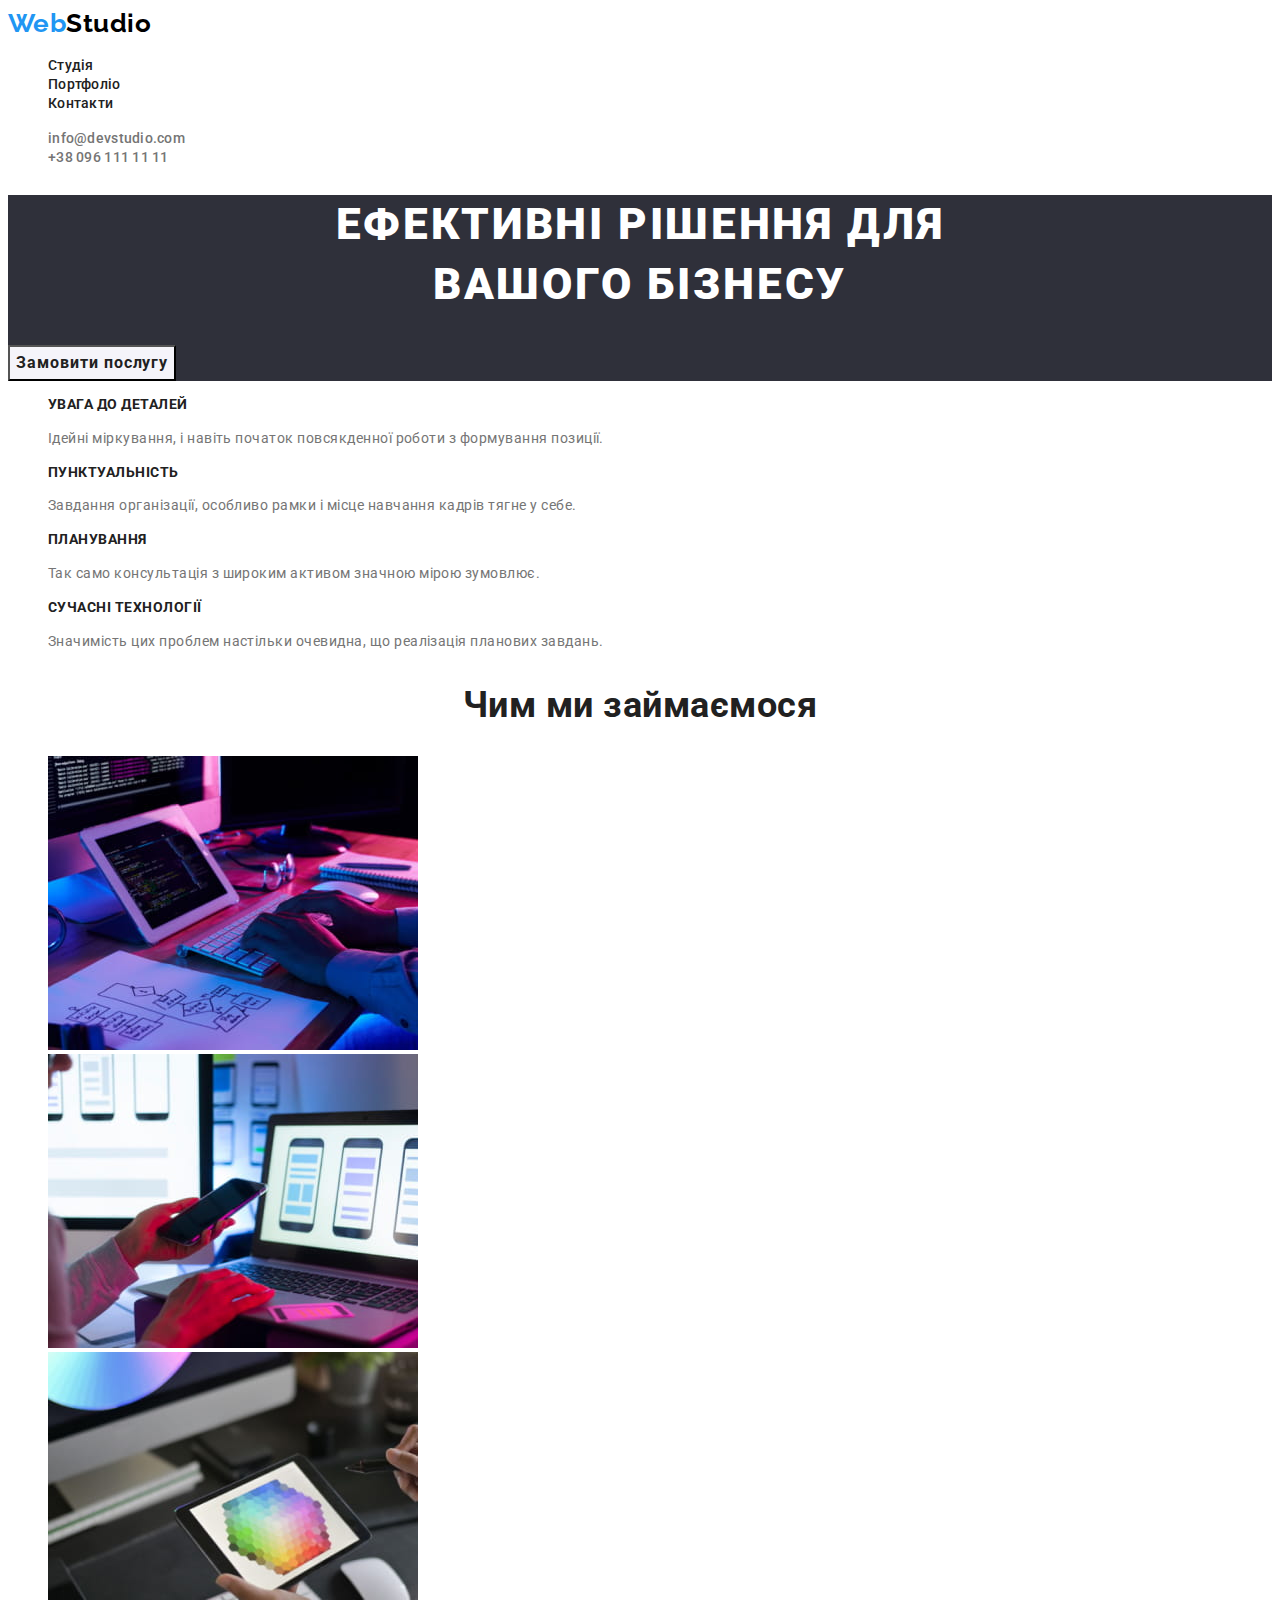
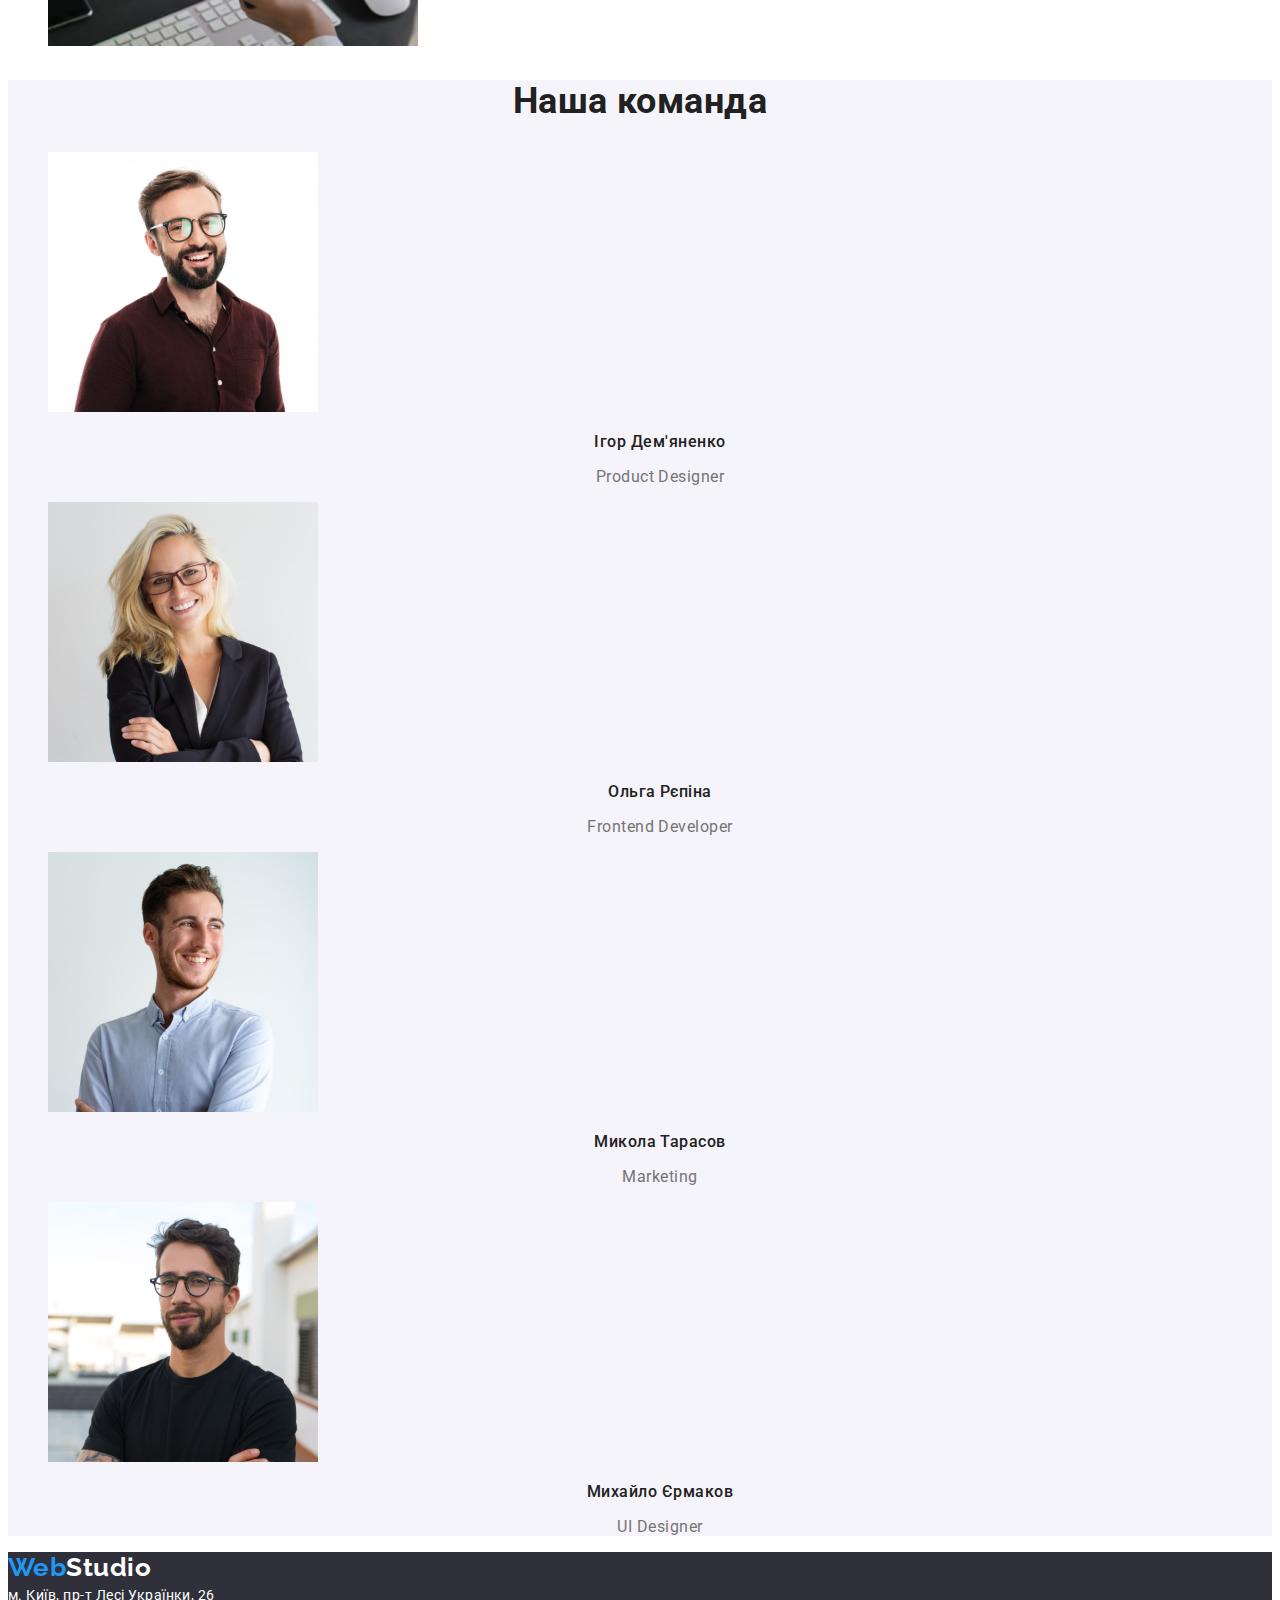
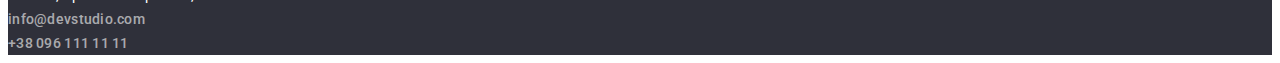
==== commit e1e03510: "Коригує розмітку банеру" ====
--- a/index.html
+++ b/index.html
@@ -40,7 +40,7 @@
     <main>
       <!-- Банер -->
       <section class="banner">
-        <h1 class="banner-title">Ефективні рішення для вашого бізнесу</h1>
+        <h1 class="banner-title">Ефективні рішення для<br /> вашого бізнесу</h1>
         <button type="button" class="banner-button">Замовити послугу</button>
       </section>
       <!-- Особливості -->
--- a/css/styles.css
+++ b/css/styles.css
@@ -4,13 +4,12 @@
     --primary-white-color: #FFFFFF;
     --primary-black-color: #000000;
     --accent-color: #2196F3;
-    --primary-background-color: #F5F5F5;
     --secondary-background-color: #2F303A;
     --button-background-color: #F5F4FA;
 }
 body {
     color: var(--primary-text-color);
-    background-color: var(--primary-background-color);
+    background-color: var(--primary-white-color);
     
     font-family: 'Roboto', sans-serif;
     letter-spacing: 0.03em;
@@ -116,6 +115,9 @@
 }
 
 /* Team */
+.team {
+    background-color: var(--button-background-color);
+}
 .team-title {
     color: var(--secondary-text-color);
     
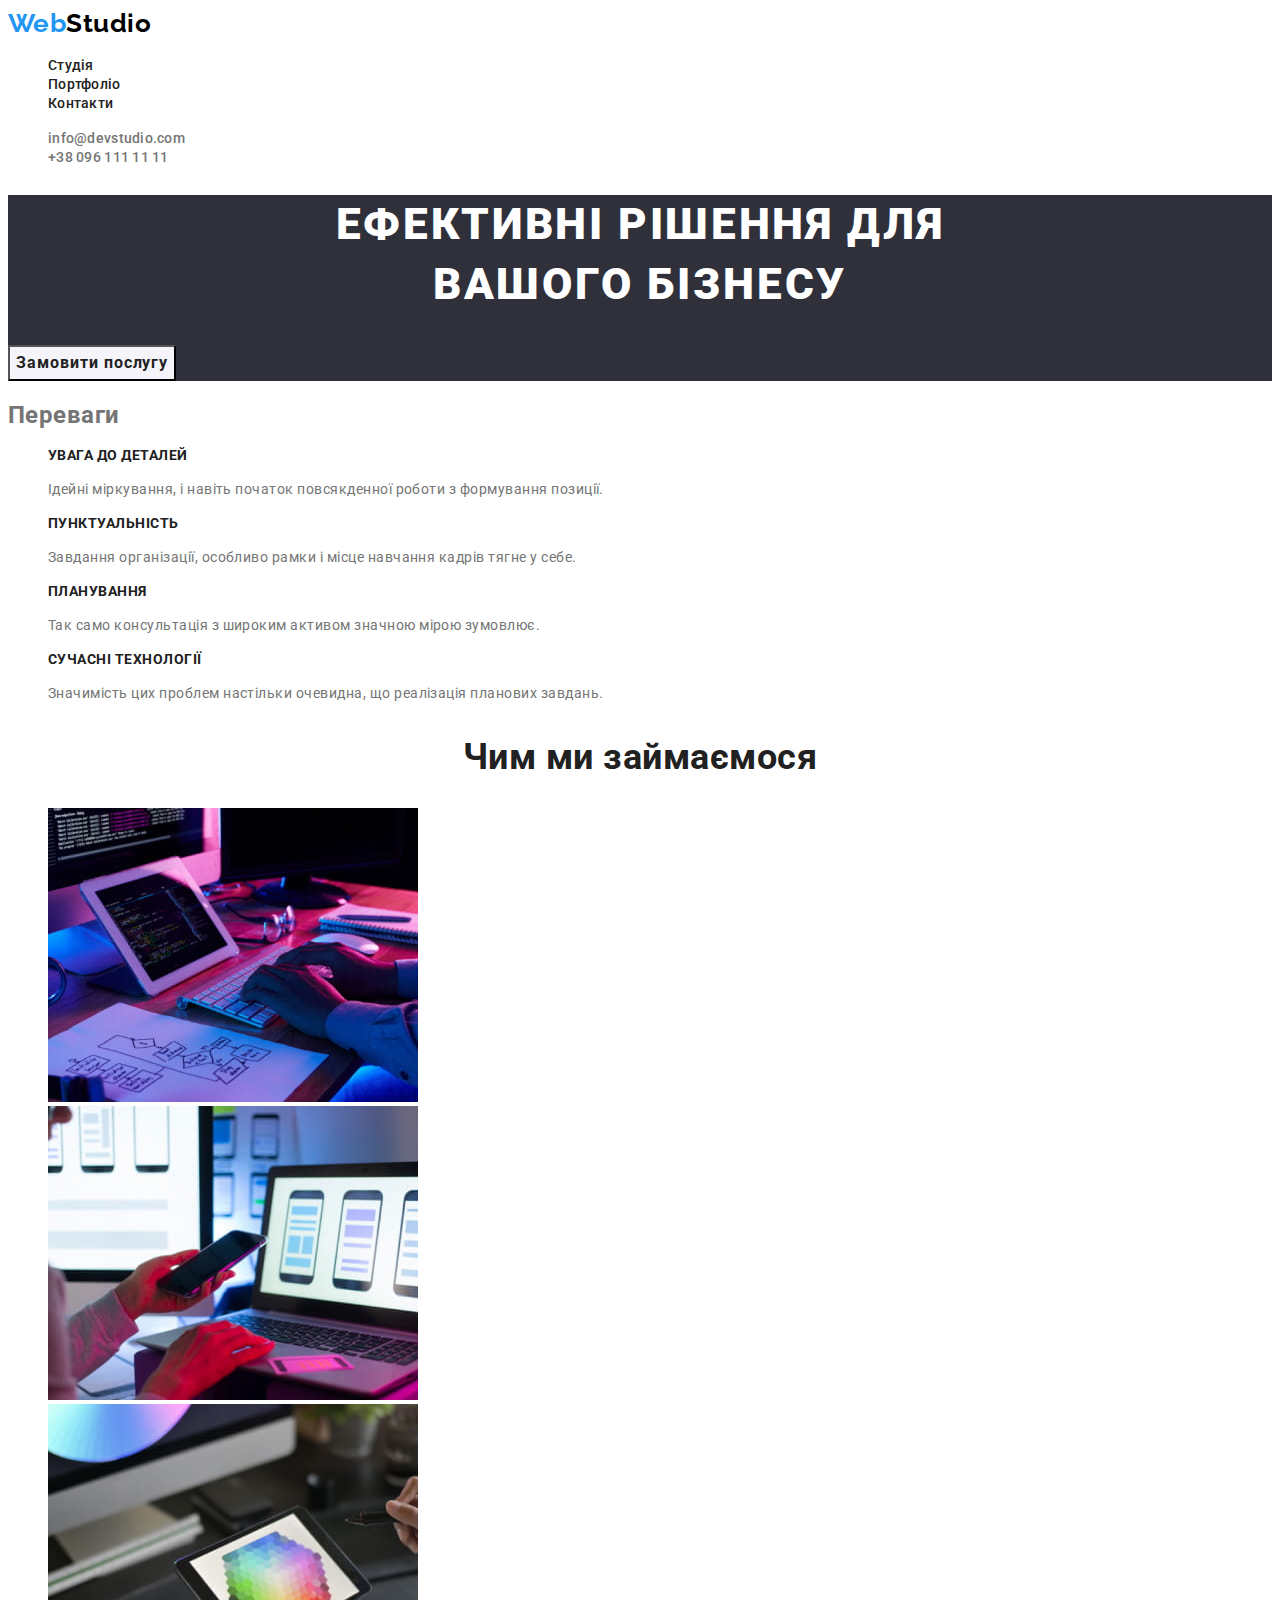
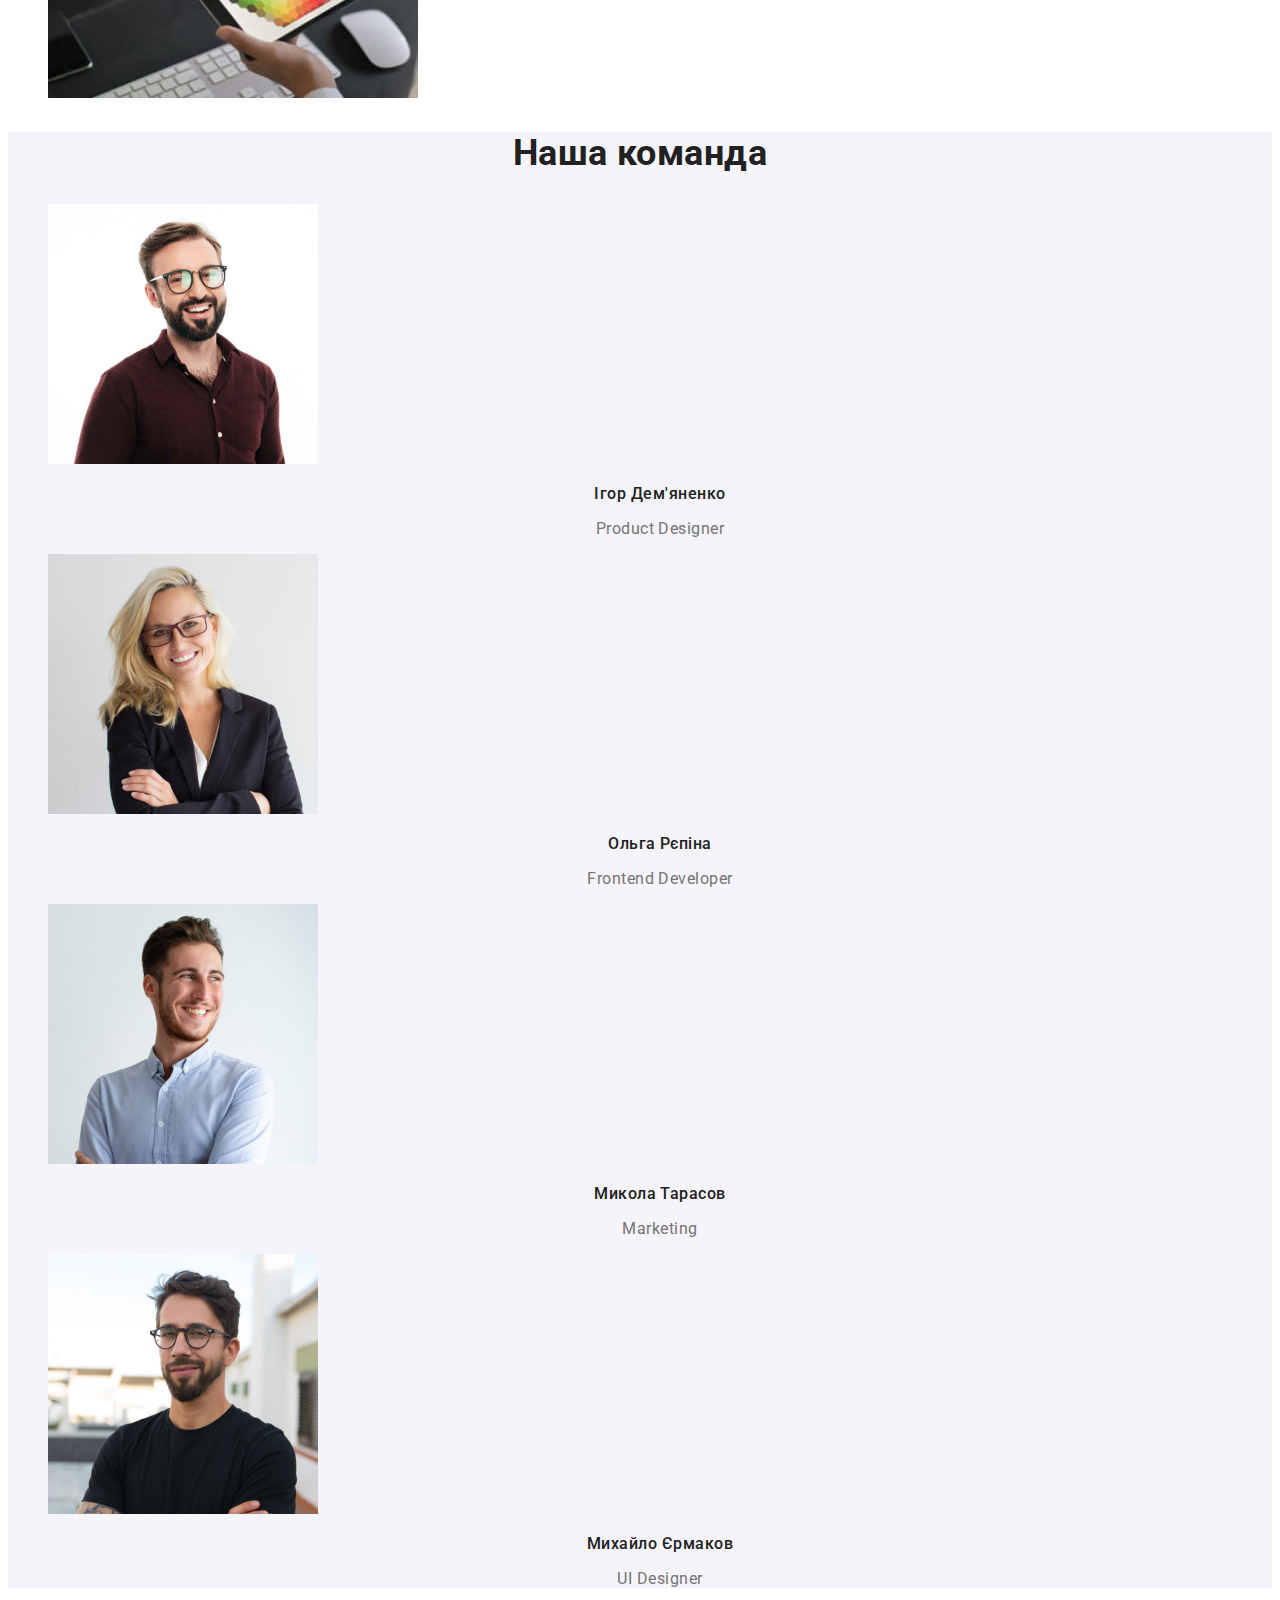
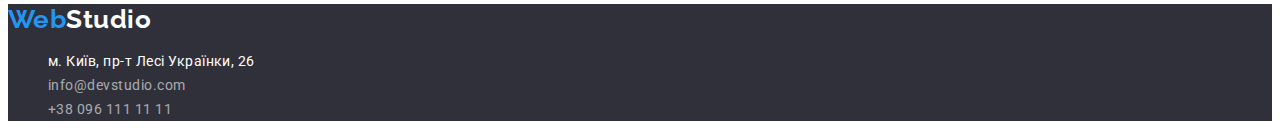
==== commit cd2f102b: "Поправив розмітку після 1го ДЗ" ====
--- a/index.html
+++ b/index.html
@@ -33,18 +33,22 @@
           <a href="mailto:info@devstudio.com" class="mail">info@devstudio.com</a>
         </li>
         <li>
-          <a href="tel:+380961111111" class="tel">+38 096 111 11 11</a>
+          <a href="tel:380961111111" class="tel">+38 096 111 11 11</a>
         </li>
       </ul>
     </header>
     <main>
       <!-- Банер -->
       <section class="banner">
-        <h1 class="banner-title">Ефективні рішення для<br /> вашого бізнесу</h1>
+        <h1 class="banner-title">
+          Ефективні рішення для<br />
+          вашого бізнесу
+        </h1>
         <button type="button" class="banner-button">Замовити послугу</button>
       </section>
       <!-- Особливості -->
       <section class="features">
+        <h2>Переваги</h2>
         <ul class="list">
           <li>
             <h3 class="features-title">УВАГА ДО ДЕТАЛЕЙ</h3>
@@ -127,9 +131,11 @@
     <footer class="bottom">
       <a href="./index.html" class="logo-footer"><span class="logo-decor">Web</span>Studio</a>
       <address class="contacts">
-        м. Київ, пр-т Лесі Українки, 26<br />
-        <a href="mailto:info@devstudio.com" class="mail">info@devstudio.com</a><br />
-        <a href="tel:+380961111111" class="tel">+38 096 111 11 11</a>
+        <ul class="list">
+          <li><a href="#" class="link address">м. Київ, пр-т Лесі Українки, 26</a></li>
+          <li><a href="mailto:info@devstudio.com" class="link">info@devstudio.com</a></li>
+          <li><a href="tel:380961111111" class="link">+38 096 111 11 11</a></li>
+        </ul>
       </address>
     </footer>
   </body>
--- a/css/styles.css
+++ b/css/styles.css
@@ -150,7 +150,6 @@
     text-decoration: none;
 }
 .bottom {
-    color: var(--primary-white-color);
     background-color: var(--secondary-background-color);
 }
 .contacts {
@@ -159,14 +158,15 @@
     font-size: 14px;
     line-height: 24px;
 }
-.contacts .mail,
-.contacts .tel {
+.contacts .link {
     color: rgba(255, 255, 255, 0.6);
-}
-.contacts .mail:hover,
-.contacts .tel:hover,
-.contacts .mail:focus,
-.contacts .tel:focus {
+    text-decoration: none;
+}
+.link.address {
+    color: var(--primary-white-color);
+}
+.contacts .link:hover,
+.contacts .link:focus {
     color: var(--accent-color);
 }
 
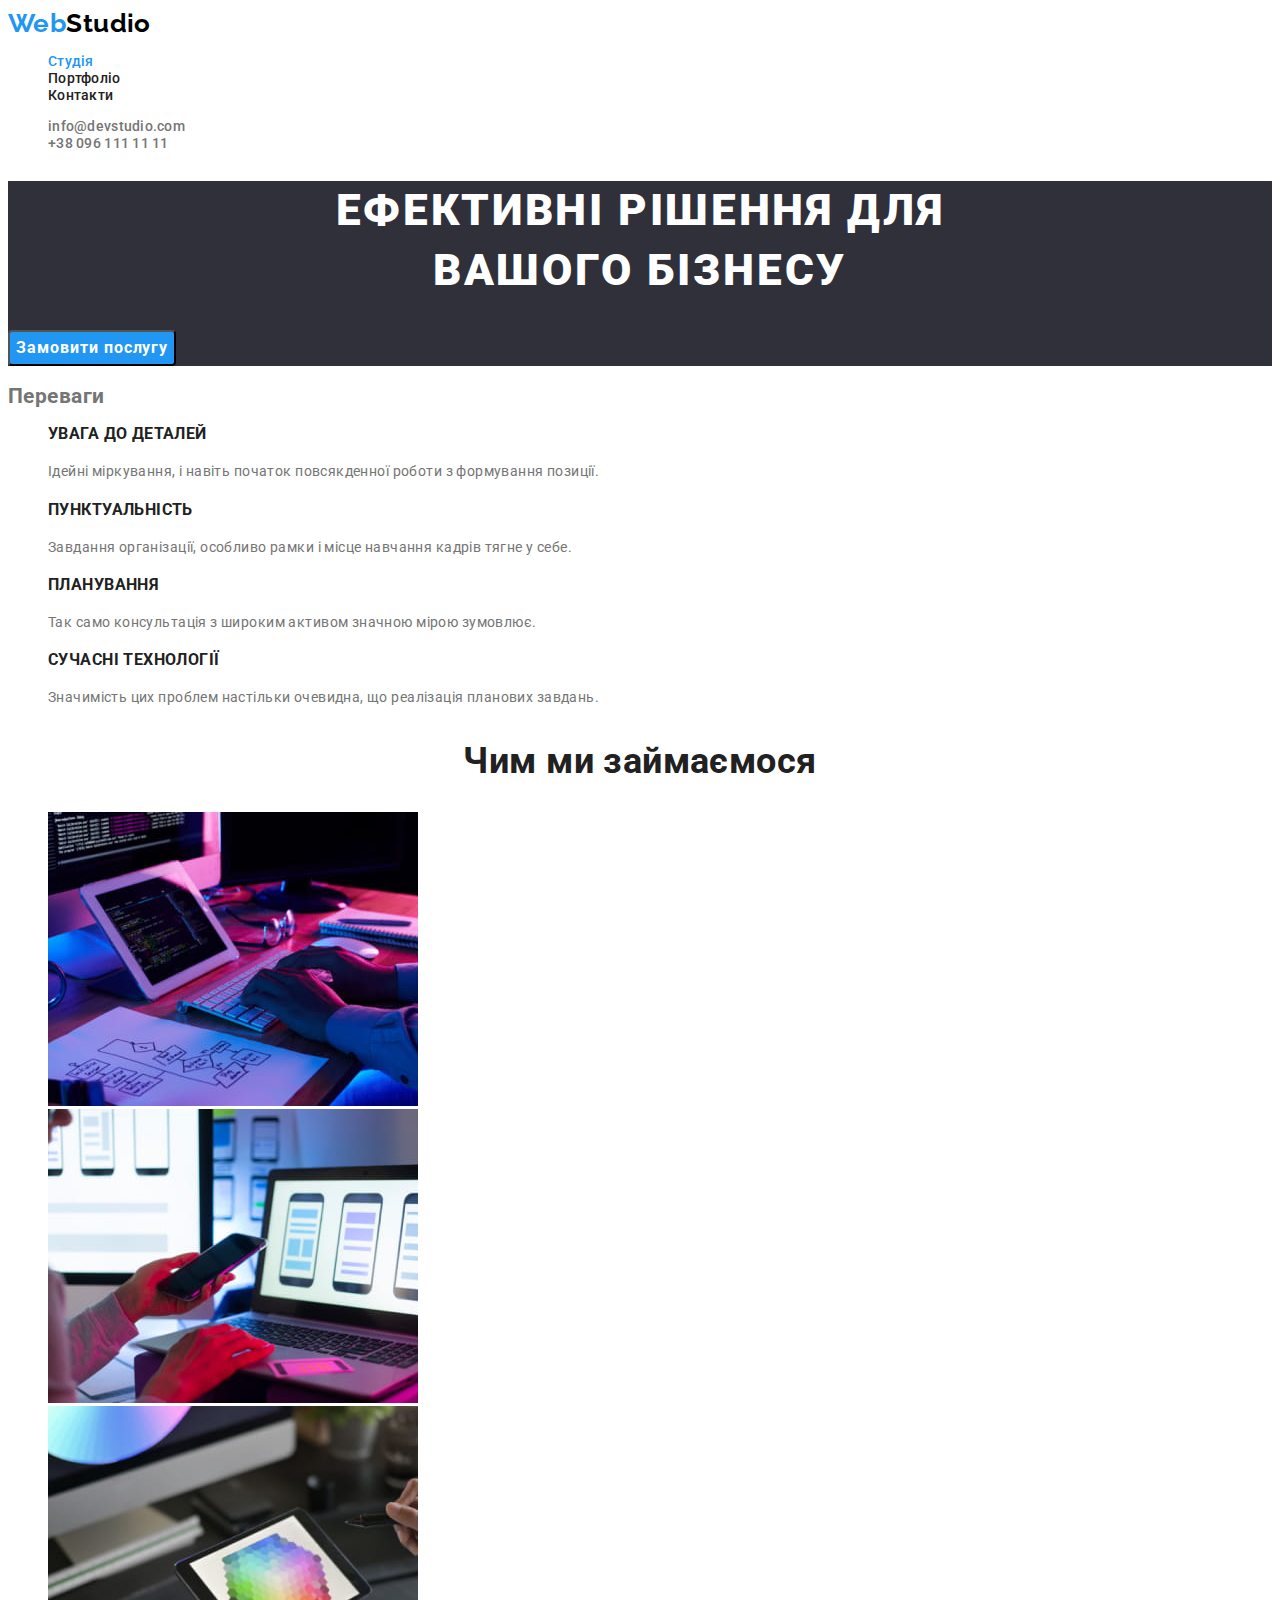
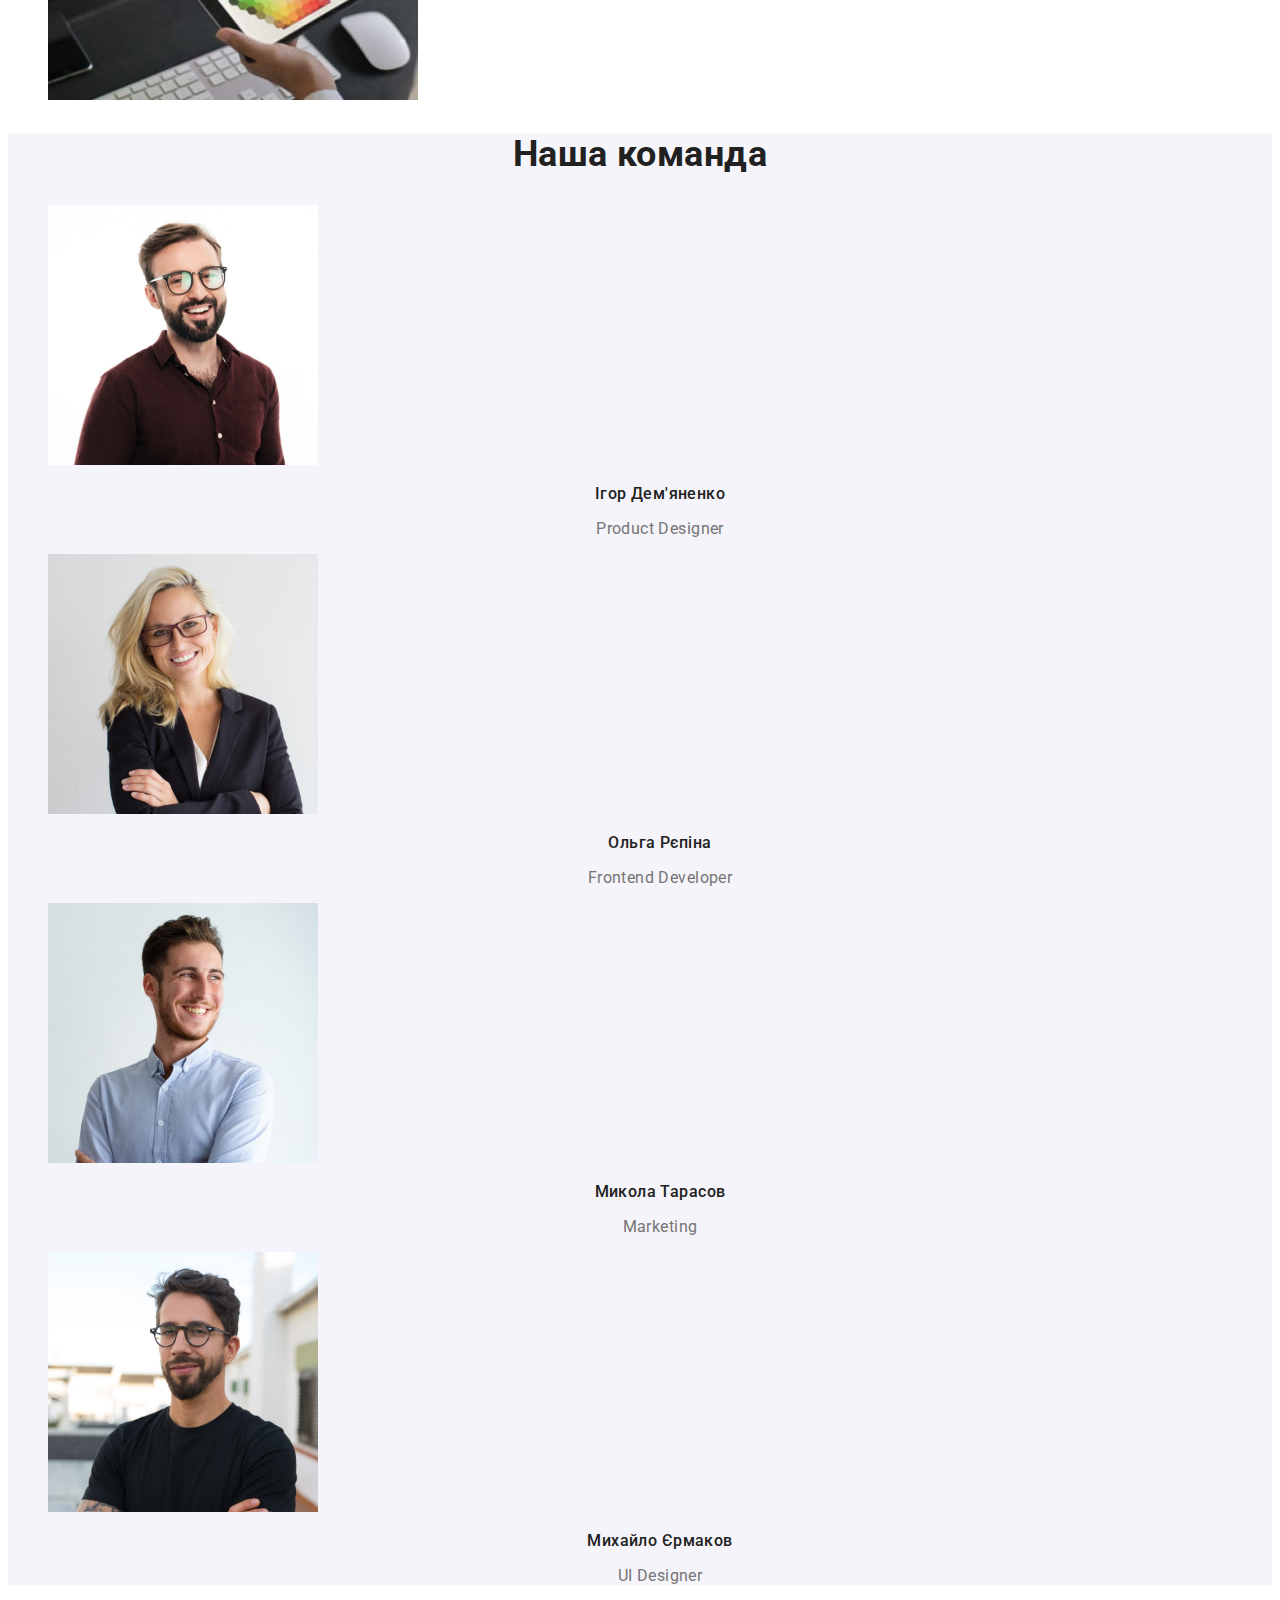
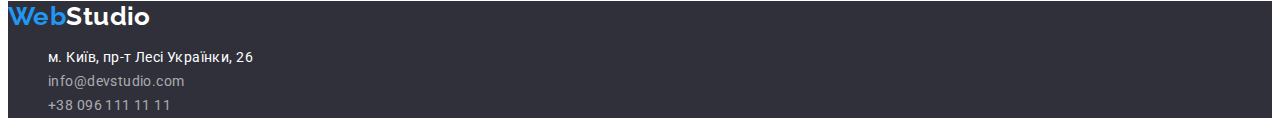
==== commit f084506d: "Доопрацював після перевірки ДЗ" ====
--- a/index.html
+++ b/index.html
@@ -18,7 +18,7 @@
         <a href="./index.html" class="logo"><span class="logo-decor">Web</span>Studio</a>
         <ul class="nav-list list">
           <li>
-            <a href="./index.html" class="link">Студія</a>
+            <a href="./index.html" class="link current">Студія</a>
           </li>
           <li>
             <a href="./portfolio.html" class="link">Портфоліо</a>
@@ -132,7 +132,15 @@
       <a href="./index.html" class="logo-footer"><span class="logo-decor">Web</span>Studio</a>
       <address class="contacts">
         <ul class="list">
-          <li><a href="#" class="link address">м. Київ, пр-т Лесі Українки, 26</a></li>
+          <li>
+            <a
+              href="https://goo.gl/maps/44BGPZHSNG9RyHG87"
+              target="_blank"
+              rel="noopener noreferrer nofollow"
+              class="link address"
+              >м. Київ, пр-т Лесі Українки, 26</a
+            >
+          </li>
           <li><a href="mailto:info@devstudio.com" class="link">info@devstudio.com</a></li>
           <li><a href="tel:380961111111" class="link">+38 096 111 11 11</a></li>
         </ul>
--- a/css/styles.css
+++ b/css/styles.css
@@ -10,8 +10,9 @@
 body {
     color: var(--primary-text-color);
     background-color: var(--primary-white-color);
-    
-    font-family: 'Roboto', sans-serif;
+    font-size: 14px;
+    
+    font-family: 'Roboto', 'Verdana', 'Tahoma', sans-serif;
     letter-spacing: 0.03em;
 }
 
@@ -35,10 +36,12 @@
     color: var(--secondary-text-color);
     
     font-weight: 500;
-    font-size: 14px;
     line-height: 1.14;
     letter-spacing: 0.02em;
     text-decoration: none;
+}
+.nav-list .link.current {
+    color: var(--accent-color);
 }
 .nav-list .link:hover,
 .nav-list .link:focus {
@@ -49,7 +52,6 @@
     color: var(--primary-text-color);
     
     font-weight: 500;
-    font-size: 14px;
     line-height: 1.14;
     letter-spacing: 0.02em;
     text-decoration: none;
@@ -76,8 +78,8 @@
     text-transform: uppercase;
 }
 .banner-button {
-    color: var(--secondary-text-color);
-    background-color: var(--button-background-color);
+    color: var(--primary-white-color);
+    background-color: var(--accent-color);
     cursor: pointer;
 
     font-family: inherit;
@@ -85,23 +87,23 @@
     font-size: 16px;
     line-height: 1.88;
     letter-spacing: 0.06em;
+
+    border-radius: 4px;
 }
 .banner-button:hover,
 .banner-button:focus {
-    color: var(--primary-white-color);
-    background-color: var(--accent-color);
+    color: var(--secondary-text-color);
+    background-color: var(--button-background-color);
 }
 
 /* Features */
 .features-title {
     color: var(--secondary-text-color);
 
-    font-size: 14px;
     line-height: 1.14;
     text-transform: uppercase;
 }
 .features-text {
-    font-size: 14px;
     line-height: 1.71;
 }
 
@@ -154,9 +156,7 @@
 }
 .contacts {
     font-style: normal;
-    font-weight: 400;
-    font-size: 14px;
-    line-height: 24px;
+    line-height: 1.71;
 }
 .contacts .link {
     color: rgba(255, 255, 255, 0.6);
@@ -180,11 +180,16 @@
     font-weight: 500;
     font-size: 16px;
     line-height: 1.63;
+
+    border-radius: 4px;
+    border: none;
 }
 .button:hover,
 .button:focus {
     color: var(--primary-white-color);
     background-color: var(--accent-color);
+
+    box-shadow: 0px 3px 1px rgba(0, 0, 0, 0.1), 0px 1px 2px rgba(0, 0, 0, 0.08), 0px 2px 2px rgba(0, 0, 0, 0.12);
 }
 .work-link {
     text-decoration: none;
